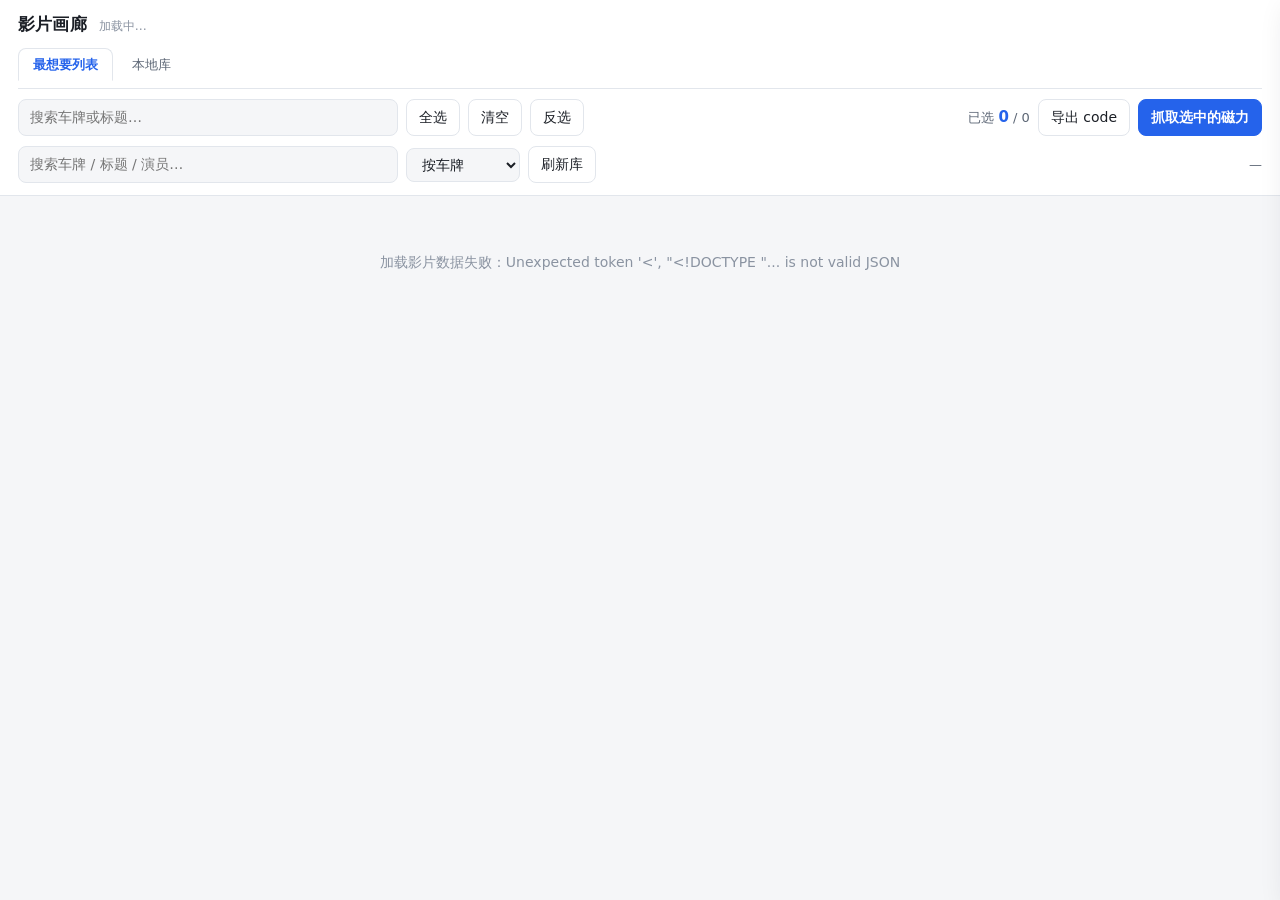
==== scripts/templates/gallery.html @ 24eff395 "feat: improve gallery magnet scraping and mobile UI" ====
<!DOCTYPE html>
<html lang="zh-CN">
<head>
<meta charset="utf-8">
<meta name="viewport" content="width=device-width, initial-scale=1">
<meta name="referrer" content="no-referrer">
<title>影片画廊</title>
<style>
  :root {
    color-scheme: dark;
    --bg: #0e1014;
    --bg-elev: #16191f;
    --card: #1a1e25;
    --card-hover: #1f242c;
    --border: #2a3038;
    --border-strong: #3a424d;
    --text: #e6e9ee;
    --text-dim: #9aa4b2;
    --text-faint: #6b7482;
    --accent: #4f8cff;
    --accent-soft: rgba(79, 140, 255, 0.14);
    --ok: #3ecf8e;
    --warn: #e8b339;
    --err: #ef6a6a;
    --shadow: 0 8px 28px rgba(0, 0, 0, 0.45);
  }
  @media (prefers-color-scheme: light) {
    :root {
      color-scheme: light;
      --bg: #f5f6f8;
      --bg-elev: #ffffff;
      --card: #ffffff;
      --card-hover: #f7f9fc;
      --border: #e2e6ec;
      --border-strong: #cbd2dc;
      --text: #1b1f26;
      --text-dim: #5c6675;
      --text-faint: #8a93a1;
      --accent: #2563eb;
      --accent-soft: rgba(37, 99, 235, 0.10);
      --ok: #12855c;
      --warn: #9a6b06;
      --err: #c23b3b;
      --shadow: 0 8px 28px rgba(15, 23, 42, 0.12);
    }
  }

  * { box-sizing: border-box; }
  html, body { height: 100%; }
  body {
    margin: 0;
    background: var(--bg);
    color: var(--text);
    font: 14px /1.5 "Segoe UI", "Microsoft YaHei", system-ui, -apple-system, sans-serif;
    display: flex;
    flex-direction: column;
  }

  /* ---------- 顶栏 + 导航 ---------- */
  header {
    position: sticky;
    top: 0;
    z-index: 20;
    background: var(--bg-elev);
    border-bottom: 1px solid var(--border);
    padding: 12px 18px;
  }
  .title-row { display: flex; align-items: baseline; gap: 12px; flex-wrap: wrap; }
  h1 { margin: 0; font-size: 17px; font-weight: 650; letter-spacing: .2px; }
  .source { color: var(--text-faint); font-size: 12px; }
  .nav-bar {
    display: flex; gap: 4px;
    margin-top: 10px;
    border-bottom: 1px solid var(--border);
    padding-bottom: 8px;
  }
  .nav-bar a {
    padding: 6px 14px;
    color: var(--text-dim);
    text-decoration: none;
    border-radius: 8px 8px 0 0;
    font-size: 13px;
    font-weight: 500;
    border: 1px solid transparent;
    border-bottom: none;
  }
  .nav-bar a:hover { background: var(--card-hover); color: var(--text); }
  .nav-bar a.active {
    color: var(--accent);
    background: var(--card);
    border-color: var(--border);
    border-bottom: 1px solid var(--card);
    margin-bottom: -1px;
    font-weight: 600;
  }
  .toolbar {
    display: flex; align-items: center; gap: 8px;
    flex-wrap: wrap; margin-top: 10px;
  }
  input[type="search"] {
    flex: 1 1 220px; min-width: 160px; max-width: 380px;
    padding: 7px 11px;
    background: var(--bg);
    border: 1px solid var(--border);
    border-radius: 8px;
    color: var(--text);
    font: inherit;
  }
  input[type="search"]:focus { outline: none; border-color: var(--accent); }
  button {
    padding: 7px 12px;
    background: var(--card);
    border: 1px solid var(--border);
    border-radius: 8px;
    color: var(--text);
    font: inherit;
    cursor: pointer;
    white-space: nowrap;
  }
  button:hover:not(:disabled) { background: var(--card-hover); border-color: var(--border-strong); }
  button:disabled { opacity: .45; cursor: not-allowed; }
  button.primary {
    background: var(--accent); border-color: var(--accent); color: #fff; font-weight: 600;
  }
  button.primary:hover:not(:disabled) { filter: brightness(1.08); background: var(--accent); }
  .spacer { flex: 1; }
  .count { color: var(--text-dim); font-size: 13px; font-variant-numeric: tabular-nums; }
  .count b { color: var(--accent); font-size: 15px; }

  /* ---------- 状态横幅（重复车牌等报警） ---------- */
  .banner {
    margin-top: 10px;
    padding: 8px 12px;
    background: rgba(232, 179, 57, 0.10);
    border: 1px solid rgba(232, 179, 57, 0.35);
    border-radius: 8px;
    color: var(--warn);
    font-size: 12px;
  }
  .banner.error {
    background: rgba(239, 106, 106, 0.10);
    border-color: rgba(239, 106, 106, 0.35);
    color: var(--err);
  }

  /* ---------- 卡片网格 ---------- */
  main {
    flex: 1;
    overflow-y: auto;
    padding: 16px 18px 40px;
    display: grid;
    grid-template-columns: repeat(auto-fill, minmax(330px, 1fr));
    gap: 12px;
    align-content: start;
  }
  .card {
    display: flex; gap: 12px;
    padding: 10px;
    background: var(--card);
    border: 1px solid var(--border);
    border-radius: 12px;
    cursor: pointer;
    user-select: none;
    transition: border-color .12s, background .12s, box-shadow .12s;
    position: relative;
  }
  .card:hover { background: var(--card-hover); border-color: var(--border-strong); }
  .card.selected { border-color: var(--accent); background: var(--accent-soft); }
  .card.hidden { display: none; }
  .card.local-no-video { opacity: 0.7; border-style: dashed; }
  .card input[type="checkbox"] {
    width: 17px; height: 17px; margin: 2px 0 0; flex: none;
    accent-color: var(--accent); cursor: pointer;
  }
  .cover {
    width: 92px; height: 130px; flex: none;
    object-fit: cover;
    border-radius: 8px;
    background: var(--bg);
    border: 1px solid var(--border);
  }
  .cover.broken { visibility: hidden; }
  .body { min-width: 0; display: flex; flex-direction: column; gap: 4px; flex: 1; }
  .code {
    font: 600 14px /1.3 ui-monospace, "Cascadia Mono", Consolas, monospace;
    color: var(--accent);
    letter-spacing: .3px;
  }
  .name {
    font-size: 13px; color: var(--text-dim);
    display: -webkit-box; -webkit-line-clamp: 4; -webkit-box-orient: vertical;
    overflow: hidden;
  }
  .card-links { margin-top: auto; display: flex; gap: 8px; flex-wrap: wrap; }
  .card-links a, .card-links span {
    color: var(--text-faint); font-size: 12px; text-decoration: none;
  }
  .card-links a:hover { color: var(--accent); text-decoration: underline; }
  .empty { grid-column: 1 / -1; padding: 40px; text-align: center; color: var(--text-faint); }

  /* ---------- 本地已有 badge ---------- */
  .local-badge {
    position: absolute;
    top: 6px; right: 6px;
    padding: 3px 7px;
    background: rgba(62, 207, 142, 0.15);
    color: var(--ok);
    border: 1px solid rgba(62, 207, 142, 0.4);
    border-radius: 99px;
    font-size: 11px;
    font-weight: 600;
    cursor: help;
    line-height: 1;
  }
  .local-badge.warn {
    background: rgba(232, 179, 57, 0.15);
    color: var(--warn);
    border-color: rgba(232, 179, 57, 0.4);
  }
  .local-badge::before { content: '✓ '; font-weight: 700; }
  .local-badge.warn::before { content: '⚠ '; }

  /* ---------- Tooltip ---------- */
  #tooltip {
    position: fixed;
    z-index: 100;
    max-width: 360px;
    padding: 10px 12px;
    background: var(--bg-elev);
    border: 1px solid var(--border-strong);
    border-radius: 10px;
    box-shadow: var(--shadow);
    font-size: 12px;
    color: var(--text);
    pointer-events: none;
    opacity: 0;
    transform: translateY(4px);
    transition: opacity .12s, transform .12s;
  }
  #tooltip.show { opacity: 1; transform: none; }
  #tooltip .tip-row { display: flex; gap: 8px; margin: 3px 0; }
  #tooltip .tip-label { color: var(--text-faint); flex: none; min-width: 64px; }
  #tooltip .tip-value { color: var(--text); word-break: break-all; }
  #tooltip .tip-path {
    font: 11px /1.4 ui-monospace, Consolas, monospace;
    color: var(--text-dim);
    background: var(--bg);
    padding: 4px 6px;
    border-radius: 5px;
    margin: 4px 0 6px;
    word-break: break-all;
  }
  #tooltip .tip-tick { color: var(--ok); }
  #tooltip .tip-cross { color: var(--text-faint); }

  /* ---------- /library 卡片差异 ---------- */
  body.page-library .card .name { -webkit-line-clamp: 3; }
  body.page-library .card { cursor: pointer; }
  body.page-library .meta-line {
    font-size: 11px;
    color: var(--text-faint);
    margin-top: 2px;
    display: flex;
    gap: 8px;
    flex-wrap: wrap;
  }
  body.page-library .meta-line .icon { color: var(--text-faint); }
  body.page-library .meta-line .icon.on { color: var(--ok); }
  body.page-library .meta-line .icon.off { color: var(--err); }
  body.page-library .folder {
    font: 11px /1.4 ui-monospace, Consolas, monospace;
    color: var(--text-faint);
    word-break: break-all;
    margin-top: 2px;
    max-height: 30px;
    overflow: hidden;
  }

  /* ---------- 抓取面板（/wanted） ---------- */
  #panel {
    position: fixed; top: 0; right: 0; bottom: 0;
    width: min(460px, 100vw);
    background: var(--bg-elev);
    border-left: 1px solid var(--border);
    box-shadow: var(--shadow);
    transform: translateX(102%);
    transition: transform .22s ease;
    z-index: 30;
    display: flex;
    flex-direction: column;
  }
  #panel.open { transform: none; }
  .panel-head {
    display: flex; align-items: center; gap: 10px;
    padding: 12px 14px; border-bottom: 1px solid var(--border);
  }
  .panel-head h2 { margin: 0; font-size: 15px; font-weight: 620; flex: 1; }
  .icon-btn { padding: 4px 9px; font-size: 16px; line-height: 1; }
  .progress-wrap { padding: 12px 14px; border-bottom: 1px solid var(--border); }
  .progress-text {
    display: flex; justify-content: space-between; gap: 8px;
    font-size: 12px; color: var(--text-dim); margin-bottom: 7px;
    font-variant-numeric: tabular-nums;
  }
  .bar { height: 6px; background: var(--border); border-radius: 99px; overflow: hidden; }
  .bar > i {
    display: block; height: 100%; width: 0;
    background: var(--accent); border-radius: 99px;
    transition: width .3s ease;
  }
  .panel-body { flex: 1; overflow-y: auto; padding: 10px 14px; }
  .result {
    display: flex; align-items: center; gap: 8px;
    padding: 7px 0; border-bottom: 1px solid var(--border);
  }
  .result:last-child { border-bottom: none; }
  .r-code {
    font: 600 12px /1 ui-monospace, Consolas, monospace;
    min-width: 92px; flex: none;
  }
  .chip {
    font-size: 11px; padding: 2px 7px; border-radius: 99px;
    border: 1px solid currentColor; flex: none;
  }
  .chip.pending { color: var(--text-faint); }
  .chip.ok { color: var(--ok); }
  .chip.no_magnet { color: var(--warn); }
  .chip.failed { color: var(--err); }
  .chip.local_skip { color: var(--text-faint); background: rgba(107, 116, 130, 0.15); }
  .r-magnet {
    flex: 1; min-width: 0;
    font: 11px /1.4 ui-monospace, Consolas, monospace;
    color: var(--text-faint);
    overflow: hidden; text-overflow: ellipsis; white-space: nowrap;
  }
  .r-copy { padding: 3px 8px; font-size: 11px; }
  details.logs { margin-top: 12px; }
  details.logs summary {
    cursor: pointer; color: var(--text-dim); font-size: 12px; padding: 4px 0;
  }
  pre.log {
    margin: 6px 0 0; padding: 9px;
    max-height: 190px; overflow: auto;
    background: var(--bg); border: 1px solid var(--border); border-radius: 8px;
    font: 11px /1.55 ui-monospace, Consolas, monospace;
    color: var(--text-dim);
    white-space: pre-wrap; word-break: break-all;
  }
  .panel-foot {
    padding: 10px 14px; border-top: 1px solid var(--border);
    display: flex; gap: 8px; flex-wrap: wrap; align-items: center;
  }
  .outputs { width: 100%; font-size: 11px; color: var(--text-faint); word-break: break-all; }
  .outputs code { color: var(--text-dim); }

  /* ---------- 分页（/library） ---------- */
  .pagination {
    grid-column: 1 / -1;
    display: flex; gap: 4px; justify-content: center;
    padding: 12px 0 0;
    color: var(--text-dim);
    font-size: 13px;
  }
  .pagination button { padding: 5px 10px; }
  .pagination .info { align-self: center; padding: 0 10px; }

  #toast {
    position: fixed; left: 50%; bottom: 26px; transform: translate(-50%, 20px);
    padding: 9px 16px; border-radius: 9px;
    background: var(--card); border: 1px solid var(--border-strong);
    box-shadow: var(--shadow); font-size: 13px;
    opacity: 0; pointer-events: none; transition: opacity .2s, transform .2s;
    z-index: 50;
  }
  #toast.show { opacity: 1; transform: translate(-50%, 0); }

  /* ---------- 手机端 ---------- */
  @media (max-width: 680px) {
    html, body { min-height: 100%; }
    body { overflow-x: hidden; -webkit-tap-highlight-color: transparent; }
    header { padding: calc(10px + env(safe-area-inset-top)) 12px 10px; }
    .title-row { display: block; }
    h1 { font-size: 18px; }
    .source {
      display: block; max-width: 100%; margin-top: 2px;
      overflow: hidden; text-overflow: ellipsis; white-space: nowrap;
    }
    .nav-bar { flex-wrap: wrap; }
    .nav-bar a { padding: 8px 12px; flex: 1; text-align: center; }
    .toolbar {
      display: grid;
      grid-template-columns: repeat(3, minmax(0, 1fr));
      gap: 8px; margin-top: 10px;
    }
    input[type="search"] {
      grid-column: 1 / -1; width: 100%; max-width: none; min-width: 0;
      min-height: 44px; padding: 10px 12px;
      font-size: 16px;
    }
    .toolbar button { width: 100%; min-height: 44px; padding: 8px 5px; touch-action: manipulation; }
    .spacer { display: none; }
    .count {
      grid-column: 1 / -1; text-align: center; padding: 1px 0;
    }
    #btn-export { grid-column: span 1; }
    #btn-scrape { grid-column: span 2; }

    main {
      overflow: visible;
      grid-template-columns: minmax(0, 1fr);
      gap: 10px;
      padding: 12px 10px calc(28px + env(safe-area-inset-bottom));
    }
    .card { min-width: 0; gap: 10px; padding: 10px; border-radius: 10px; }
    .card input[type="checkbox"] { width: 22px; height: 22px; margin-top: 1px; }
    .cover { width: 84px; height: 118px; border-radius: 7px; }
    .body { gap: 5px; }
    .name { -webkit-line-clamp: 5; overflow-wrap: anywhere; }
    .card-links a { display: inline-block; padding: 7px 0; }
    .local-badge { top: 4px; right: 4px; }

    #panel {
      width: 100%; max-width: none; border-left: 0;
      transform: translateY(102%);
    }
    #panel.open { transform: none; }
    .panel-head { min-height: 56px; padding: calc(8px + env(safe-area-inset-top)) 12px 8px; }
    .icon-btn { min-width: 44px; min-height: 44px; padding: 8px 12px; }
    .progress-wrap { padding: 12px; }
    .panel-body { padding: 8px 12px; overscroll-behavior: contain; }
    .result {
      display: grid;
      grid-template-columns: minmax(0, 1fr) auto auto;
      gap: 6px; align-items: center;
      padding: 9px 0;
    }
    .r-code {
      min-width: 0; overflow: hidden; text-overflow: ellipsis; white-space: nowrap;
    }
    .r-magnet {
      grid-column: 1 / -1; width: 100%; white-space: normal;
      overflow-wrap: anywhere; word-break: break-word;
      overflow: visible; text-overflow: clip;
    }
    .r-copy { min-height: 36px; padding: 7px 10px; touch-action: manipulation; }
    details.logs { margin-top: 8px; }
    details.logs summary { min-height: 44px; display: flex; align-items: center; }
    pre.log { max-height: 240px; }
    .panel-foot {
      display: grid;
      grid-template-columns: repeat(2, minmax(0, 1fr));
      gap: 8px;
      padding: 10px 12px calc(10px + env(safe-area-inset-bottom));
    }
    .panel-foot button { width: 100%; min-height: 44px; padding: 8px 6px; touch-action: manipulation; }
    .outputs { grid-column: 1 / -1; max-height: 60px; overflow: auto; }
    #toast {
      bottom: calc(16px + env(safe-area-inset-bottom));
      max-width: calc(100vw - 24px); text-align: center;
    }
    #tooltip { max-width: calc(100vw - 24px); }
  }

  @media (max-width: 380px) {
    main { padding-left: 8px; padding-right: 8px; }
    .card { gap: 8px; padding: 8px; }
    .cover { width: 76px; height: 107px; }
  }
</style>
</head>
<body class="page-wanted">

<header>
  <div class="title-row">
    <h1>影片画廊</h1>
    <span class="source" id="source">加载中…</span>
  </div>
  <nav class="nav-bar">
    <a href="/wanted" id="nav-wanted">最想要列表</a>
    <a href="/library" id="nav-library">本地库</a>
  </nav>

  <!-- /wanted 工具栏 -->
  <div class="toolbar" id="toolbar-wanted">
    <input type="search" id="search" placeholder="搜索车牌或标题…" autocomplete="off">
    <button id="btn-all">全选</button>
    <button id="btn-none">清空</button>
    <button id="btn-invert">反选</button>
    <span class="spacer"></span>
    <span class="count">已选 <b id="sel-count">0</b> / <span id="total">0</span></span>
    <button id="btn-export">导出 code</button>
    <button id="btn-scrape" class="primary">抓取选中的磁力</button>
  </div>

  <!-- /library 工具栏 -->
  <div class="toolbar" id="toolbar-library" hidden>
    <input type="search" id="lib-search" placeholder="搜索车牌 / 标题 / 演员…" autocomplete="off">
    <select id="lib-sort" style="padding:7px 11px;background:var(--bg);border:1px solid var(--border);border-radius:8px;color:var(--text);font:inherit;">
      <option value="carid">按车牌</option>
      <option value="mtime">按修改时间</option>
    </select>
    <button id="btn-lib-rescan">刷新库</button>
    <span class="spacer"></span>
    <span class="count" id="lib-status">—</span>
  </div>

  <div id="banner" hidden></div>
</header>

<main id="grid"></main>

<aside id="panel">
  <div class="panel-head">
    <h2>磁力抓取</h2>
    <button class="icon-btn" id="btn-close" title="收起">×</button>
  </div>
  <div class="progress-wrap">
    <div class="progress-text">
      <span id="prog-label">准备中…</span>
      <span id="prog-count">0 / 0</span>
    </div>
    <div class="bar"><i id="prog-bar"></i></div>
  </div>
  <div class="panel-body">
    <div id="results"></div>
    <details class="logs">
      <summary>抓取日志</summary>
      <pre class="log" id="log"></pre>
    </details>
  </div>
  <div class="panel-foot">
    <button id="btn-copy-all">复制全部磁力</button>
    <button id="btn-retry" disabled>重试失败项</button>
    <div class="outputs" id="outputs"></div>
  </div>
</aside>

<div id="tooltip" hidden></div>
<div id="toast"></div>

<script>
(() => {
  'use strict';

  const PAGE = location.pathname === '/library' ? 'library' : 'wanted';
  document.body.classList.toggle('page-library', PAGE === 'library');
  document.body.classList.toggle('page-wanted', PAGE === 'wanted');
  document.getElementById(PAGE === 'library' ? 'nav-library' : 'nav-wanted')
    ?.classList.add('active');

  const $ = (id) => document.getElementById(id);
  const esc = (s) => String(s ?? '').replace(/[&<>"']/g, (c) =>
    ({ '&': '&amp;', '<': '&lt;', '>': '&gt;', '"': '&quot;', "'": '&#39;' }[c]));
  const fmtBytes = (b) => {
    if (!b) return '0 B';
    const u = ['B', 'KB', 'MB', 'GB', 'TB']; let i = 0; let n = b;
    while (n >= 1024 && i < u.length - 1) { n /= 1024; i++; }
    return `${n.toFixed(n >= 100 || i === 0 ? 0 : 1)} ${u[i]}`;
  };

  /* ---------- 通用：提示 ---------- */
  let toastTimer = null;
  function toast(msg) {
    const el = $('toast');
    el.textContent = msg;
    el.classList.add('show');
    clearTimeout(toastTimer);
    toastTimer = setTimeout(() => el.classList.remove('show'), 2200);
  }

  /* ---------- 通用：本地库元数据缓存（tooltip 用）---------- */
  const LIB_CACHE = new Map();
  async function fetchLibraryEntry(carid) {
    if (LIB_CACHE.has(carid)) return LIB_CACHE.get(carid);
    try {
      const res = await fetch(`/api/library/${encodeURIComponent(carid)}`);
      if (!res.ok) return null;
      const data = await res.json();
      LIB_CACHE.set(carid, data);
      return data;
    } catch { return null; }
  }

  /* ---------- Tooltip ---------- */
  const tooltipEl = $('tooltip');
  let tooltipTimer = null;
  function showTooltip(target, html) {
    clearTimeout(tooltipTimer);
    tooltipEl.innerHTML = html;
    tooltipEl.hidden = false;
    const r = target.getBoundingClientRect();
    const tipR = tooltipEl.getBoundingClientRect();
    let left = r.right + 8;
    let top = r.top;
    if (left + tipR.width > window.innerWidth - 8) left = window.innerWidth - tipR.width - 8;
    if (left < 8) left = 8;
    if (top + tipR.height > window.innerHeight - 8) top = window.innerHeight - tipR.height - 8;
    if (top < 8) top = 8;
    tooltipEl.style.left = left + 'px';
    tooltipEl.style.top = top + 'px';
    requestAnimationFrame(() => tooltipEl.classList.add('show'));
  }
  function hideTooltip() {
    tooltipEl.classList.remove('show');
    tooltipTimer = setTimeout(() => { tooltipEl.hidden = true; }, 150);
  }

  function tick(on) { return `<span class="${on ? 'tip-tick' : 'tip-cross'}">${on ? '✓' : '✗'}</span>`; }
  function renderLocalTooltip(entry) {
    const actors = (entry.actors || []).slice(0, 3).join(', ') +
      (entry.actors && entry.actors.length > 3 ? ` …+${entry.actors.length - 3}` : '');
    return `
      <div class="tip-row"><span class="tip-label">车牌</span><span class="tip-value">${esc(entry.carid)}</span></div>
      <div class="tip-path">${esc(entry.folder)}</div>
      <div class="tip-row"><span class="tip-label">视频</span><span class="tip-value">${entry.video_count} 个 · ${fmtBytes(entry.total_size_bytes)}</span></div>
      <div class="tip-row"><span class="tip-label">NFO</span><span class="tip-value">${tick(entry.has_nfo)}  poster ${tick(entry.has_poster)}  fanart ${tick(entry.has_fanart)}</span></div>
      <div class="tip-row"><span class="tip-label">演员</span><span class="tip-value">${esc(actors) || '—'}</span></div>
      <div class="tip-row"><span class="tip-label">修改</span><span class="tip-value">${esc((entry.modified || '').replace('T', ' ').slice(0, 16))}</span></div>
    `;
  }

  /* ============================================================== */
  /* ====================== /wanted 页面 ========================= */
  /* ============================================================== */

  async function initWanted() {
    $('toolbar-wanted').hidden = false;
    const STORE_KEY = 'jav-gallery-selection';
    const STATUS_TEXT = {
      pending: '等待中', ok: '成功', no_magnet: '无磁力', failed: '失败',
      local_skip: '本地已有',
    };

    let movies = [];
    let selected = new Set();
    let pollTimer = null;
    let jobId = null;
    let lastItems = [];

    function loadSelection() {
      try {
        const saved = JSON.parse(localStorage.getItem(STORE_KEY) || '[]');
        if (Array.isArray(saved)) selected = new Set(saved);
      } catch { /* 忽略 */ }
    }
    function saveSelection() {
      try { localStorage.setItem(STORE_KEY, JSON.stringify([...selected])); } catch { /* 忽略 */ }
    }
    function setSelected(code, on) {
      on ? selected.add(code) : selected.delete(code);
      const card = document.querySelector(`.card[data-code="${CSS.escape(code)}"]`);
      if (card) {
        card.classList.toggle('selected', on);
        card.querySelector('input').checked = on;
      }
    }
    function refreshCount() {
      $('sel-count').textContent = selected.size;
      $('btn-scrape').disabled = selected.size === 0;
      saveSelection();
    }

    function displayTitle(m) {
      const t = m.title || '';
      const stripped = t.replace(new RegExp('^' + m.code.replace(/[-[\]{}()*+?.,\\^$|#\s]/g, '\\$&') + '\\s*', 'i'), '');
      return stripped || t || '(无标题)';
    }

    function localBadgeHtml(m) {
      if (!m.local_exists) return '';
      const cls = 'local-badge';
      return `<div class="${cls}" data-code="${esc(m.code)}" title="本地库已收录">本地已有</div>`;
    }

    function render() {
      const grid = $('grid');
      if (!movies.length) {
        grid.innerHTML = '<div class="empty">没有影片数据，请先运行 <code>uv run javlibrary_scrapling.py</code></div>';
        return;
      }
      grid.innerHTML = movies.map((m) => `
        <div class="card${selected.has(m.code) ? ' selected' : ''}${m.local_exists ? ' local-exists' : ''}"
             data-code="${esc(m.code)}"
             data-search="${esc((m.code + ' ' + (m.title || '')).toLowerCase())}">
          <input type="checkbox" ${selected.has(m.code) ? 'checked' : ''} tabindex="-1">
          ${m.cover ? `<img class="cover" src="${esc(m.cover)}" alt="" loading="lazy" referrerpolicy="no-referrer" onerror="this.classList.add('broken')">`
                    : '<div class="cover"></div>'}
          ${localBadgeHtml(m)}
          <div class="body">
            <div class="code">${esc(m.code)}</div>
            <div class="name">${esc(displayTitle(m))}</div>
            <div class="card-links"><a href="${esc(m.javbus_url)}" target="_blank" rel="noreferrer">JavBus 页面 ↗</a></div>
          </div>
        </div>`).join('');
      $('total').textContent = movies.length;
      refreshCount();
    }

    function applyFilter(term) {
      const q = term.trim().toLowerCase();
      document.querySelectorAll('.card').forEach((card) => {
        card.classList.toggle('hidden', q !== '' && !card.dataset.search.includes(q));
      });
    }

    function visibleCards() {
      return [...document.querySelectorAll('.card:not(.hidden)')];
    }

    /* ---------- 抓取面板 ---------- */
    const openPanel = () => $('panel').classList.add('open');
    const closePanel = () => $('panel').classList.remove('open');

    function renderJob(job) {
      lastItems = job.items || [];
      const total = job.total || lastItems.length;
      const pct = total ? Math.round((job.finished / total) * 100) : 0;
      $('prog-bar').style.width = pct + '%';
      $('prog-count').textContent = `${job.finished} / ${total}`;

      const skippedCount = (job.outputs && job.outputs.skipped_count) || 0;
      const skippedNote = skippedCount > 0 ? `（已跳过本地 ${skippedCount}）` : '';

      if (job.status === 'running') {
        $('prog-label').textContent = job.current ? `正在抓取 ${job.current}…` : '抓取中…';
      } else if (job.status === 'error') {
        $('prog-label').textContent = `任务出错：${job.error || '未知错误'}`;
      } else {
        $('prog-label').textContent = `完成：成功 ${job.succeeded} / ${total}${skippedNote}`;
      }

      $('results').innerHTML = lastItems.map((it) => `
        <div class="result">
          <span class="r-code">${esc(it.code)}</span>
          <span class="chip ${esc(it.status)}">${esc(STATUS_TEXT[it.status] || it.status)}</span>
          <span class="r-magnet" title="${esc(it.magnet || '')}">${esc(it.magnet || it.title || '')}</span>
          ${it.magnet ? `<button class="r-copy" data-magnet="${esc(it.magnet)}">复制</button>` : ''}
        </div>`).join('');

      const log = $('log');
      const atBottom = log.scrollTop + log.clientHeight >= log.scrollHeight - 24;
      log.textContent = (job.logs || []).join('\n');
      if (atBottom) log.scrollTop = log.scrollHeight;

      const failed = lastItems.filter((it) =>
        it.status === 'failed' || it.status === 'no_magnet' || it.status === 'local_skip');
      $('btn-retry').disabled = job.status === 'running' || failed.length === 0;
      $('btn-retry').textContent = failed.length ? `重试失败项 (${failed.length})` : '重试失败项';

      if (job.outputs && job.outputs.json) {
        $('outputs').innerHTML = `已写入：<code>${esc(job.outputs.json)}</code><br>磁力列表：<code>${esc(job.outputs.links)}</code>`;
      }

      const running = job.status === 'running';
      $('btn-scrape').disabled = running || selected.size === 0;
      $('btn-scrape').textContent = running ? '抓取中…' : '抓取选中的磁力';
      return running;
    }

    async function poll() {
      if (!jobId) return;
      try {
        const res = await fetch(`/api/job/${jobId}`);
        if (!res.ok) throw new Error(await res.text());
        const job = await res.json();
        if (!renderJob(job)) {
          clearInterval(pollTimer); pollTimer = null;
          toast(job.status === 'error' ? '抓取任务出错' : `抓取完成，成功 ${job.succeeded} / ${job.total}`);
        }
      } catch (e) {
        clearInterval(pollTimer); pollTimer = null;
        toast('获取任务状态失败：' + e.message);
      }
    }
    function watchJob(id) {
      jobId = id; openPanel();
      clearInterval(pollTimer); poll(); pollTimer = setInterval(poll, 1000);
    }

    async function startScrape(codes) {
      if (!codes.length) return toast('请先勾选影片');
      $('btn-scrape').disabled = true;
      try {
        const res = await fetch('/api/scrape', {
          method: 'POST',
          headers: { 'Content-Type': 'application/json' },
          body: JSON.stringify({ codes }),
        });
        const data = await res.json();
        if (!res.ok) throw new Error(data.error || res.statusText);
        $('results').innerHTML = ''; $('log').textContent = ''; $('outputs').innerHTML = '';
        const skipMsg = (data.skipped && data.skipped.length) ? `，跳过本地 ${data.skipped.length}` : '';
        toast(`已提交 ${data.total} 个车牌${skipMsg}`);
        watchJob(data.job_id);
      } catch (e) {
        $('btn-scrape').disabled = selected.size === 0;
        toast('提交失败：' + e.message);
      }
    }

    async function copyText(text, okMsg) {
      try { await navigator.clipboard.writeText(text); toast(okMsg); }
      catch {
        const ta = document.createElement('textarea');
        ta.value = text; ta.style.position = 'fixed'; ta.style.opacity = '0';
        document.body.appendChild(ta); ta.select();
        const ok = document.execCommand('copy'); ta.remove();
        toast(ok ? okMsg : '复制失败，请手动选择文本');
      }
    }
    function download(filename, text) {
      const url = URL.createObjectURL(new Blob([text], { type: 'text/plain;charset=utf-8' }));
      const a = document.createElement('a'); a.href = url; a.download = filename;
      a.click(); URL.revokeObjectURL(url);
    }

    /* ---------- 事件 ---------- */
    $('grid').addEventListener('click', (e) => {
      if (e.target.closest('a')) return;
      if (e.target.closest('.local-badge')) return;  // badge 自己处理
      const card = e.target.closest('.card');
      if (!card) return;
      const code = card.dataset.code;
      const willSelect = e.target.matches('input[type="checkbox"]')
        ? e.target.checked : !selected.has(code);
      setSelected(code, willSelect); refreshCount();
    });

    /* ---------- badge hover → tooltip ---------- */
    $('grid').addEventListener('mouseover', async (e) => {
      const badge = e.target.closest('.local-badge');
      if (!badge) return;
      const code = badge.dataset.code;
      const entry = await fetchLibraryEntry(code);
      if (entry) showTooltip(badge, renderLocalTooltip(entry));
    });
    $('grid').addEventListener('mouseout', (e) => {
      if (e.target.closest('.local-badge')) hideTooltip();
    });

    $('search').addEventListener('input', (e) => applyFilter(e.target.value));
    $('btn-all').addEventListener('click', () => { visibleCards().forEach((c) => setSelected(c.dataset.code, true)); refreshCount(); });
    $('btn-none').addEventListener('click', () => {
      selected.clear();
      document.querySelectorAll('.card').forEach((c) => { c.classList.remove('selected'); c.querySelector('input').checked = false; });
      refreshCount();
    });
    $('btn-invert').addEventListener('click', () => { visibleCards().forEach((c) => setSelected(c.dataset.code, !selected.has(c.dataset.code))); refreshCount(); });
    $('btn-export').addEventListener('click', () => {
      if (!selected.size) return toast('请先勾选影片');
      const codes = movies.filter((m) => selected.has(m.code)).map((m) => m.code);
      download('selected_codes.txt', codes.join('\n') + '\n');
      toast(`已导出 ${codes.length} 个车牌`);
    });
    $('btn-scrape').addEventListener('click', () => {
      startScrape(movies.filter((m) => selected.has(m.code)).map((m) => m.code));
    });
    $('btn-retry').addEventListener('click', () => {
      const codes = lastItems
        .filter((it) => it.status !== 'ok' && it.status !== 'local_skip')
        .map((it) => it.code);
      startScrape(codes);
    });
    $('btn-copy-all').addEventListener('click', () => {
      const links = lastItems.filter((it) => it.magnet).map((it) => it.magnet);
      if (!links.length) return toast('暂无磁力链接');
      copyText(links.join('\n'), `已复制 ${links.length} 条磁力链接`);
    });
    $('results').addEventListener('click', (e) => {
      const btn = e.target.closest('.r-copy');
      if (btn) copyText(btn.dataset.magnet, '已复制磁力链接');
    });
    $('btn-close').addEventListener('click', closePanel);
    document.addEventListener('keydown', (e) => { if (e.key === 'Escape') closePanel(); });

    /* ---------- 启动 ---------- */
    loadSelection();
    try {
      const res = await fetch('/api/movies');
      const data = await res.json();
      if (!res.ok) throw new Error(data.error || res.statusText);
      movies = data.movies || [];
      const codes = new Set(movies.map((m) => m.code));
      selected = new Set([...selected].filter((c) => codes.has(c)));
      $('source').textContent =
        `${data.source} · 共 ${movies.length} 部 · 结果输出到 ${data.output_dir}` +
        (data.library_configured ? ' · 本地库已启用' : '');
      render();
      if (data.active_job) watchJob(data.active_job);
    } catch (e) {
      $('grid').innerHTML = `<div class="empty">加载影片数据失败：${esc(e.message)}</div>`;
    }
  }

  /* ============================================================== */
  /* ====================== /library 页面 ========================= */
  /* ============================================================== */

  async function initLibrary() {
    $('toolbar-library').hidden = false;

    const params = new URLSearchParams(location.search);
    let page = Math.max(1, parseInt(params.get('page') || '1', 10) || 1);
    let q = params.get('q') || '';
    let sort = params.get('sort') || 'carid';

    let movies = [];
    let total = 0;
    let pages = 1;

    $('lib-search').value = q;
    $('lib-sort').value = sort;

    function updateUrl() {
      const p = new URLSearchParams();
      if (q) p.set('q', q);
      if (page > 1) p.set('page', page);
      if (sort !== 'carid') p.set('sort', sort);
      const qs = p.toString();
      history.replaceState(null, '', qs ? `?${qs}` : location.pathname);
    }

    function localCoverUrl(folder) {
      return `/api/local-cover?folder=${encodeURIComponent(folder)}`;
    }

    function renderCard(m) {
      const noVideoCls = m.has_video ? '' : ' local-no-video';
      const badge = m.has_video
        ? ''
        : '<div class="local-badge warn" data-code="' + esc(m.carid) + '" title="此目录下未找到视频文件">无视频</div>';
      const actors = (m.actors || []).slice(0, 2).join(' · ') || '—';
      const tick = (on, label) =>
        `<span class="icon ${on ? 'on' : 'off'}" title="${label}">${on ? '✓' : '✗'} ${label}</span>`;
      return `
        <div class="card${noVideoCls}" data-code="${esc(m.carid)}" data-folder="${esc(m.folder)}" tabindex="0">
          <img class="cover" src="${esc(localCoverUrl(m.folder))}" alt="" loading="lazy"
               referrerpolicy="no-referrer" onerror="this.classList.add('broken')">
          ${badge}
          <div class="body">
            <div class="code">${esc(m.carid)}</div>
            <div class="name">${esc(m.title || '(无标题)')}</div>
            <div class="meta-line">
              ${tick(m.has_nfo, 'NFO')}
              ${tick(m.has_poster, '海报')}
              ${tick(m.has_fanart, 'Fanart')}
              <span class="icon">🎬 ${m.video_count} · ${fmtBytes(m.total_size_bytes)}</span>
            </div>
            <div class="folder" title="${esc(m.folder)}">${esc(m.folder)}</div>
            <div class="meta-line"><span class="icon">👤 ${esc(actors)}</span></div>
          </div>
        </div>`;
    }

    function render() {
      const grid = $('grid');
      if (!movies.length) {
        grid.innerHTML = '<div class="empty">没有匹配的影片' + (q ? `（搜索：${esc(q)}）` : '') + '</div>';
        return;
      }
      let html = movies.map(renderCard).join('');
      // 分页
      html += `
        <div class="pagination">
          <button id="pg-prev" ${page <= 1 ? 'disabled' : ''}>上一页</button>
          <span class="info">第 ${page} / ${pages} 页 · 共 ${total} 部</span>
          <button id="pg-next" ${page >= pages ? 'disabled' : ''}>下一页</button>
        </div>`;
      grid.innerHTML = html;
      $('pg-prev')?.addEventListener('click', () => { if (page > 1) { page--; load(); } });
      $('pg-next')?.addEventListener('click', () => { if (page < pages) { page++; load(); } });
    }

    async function loadStatus() {
      try {
        const res = await fetch('/api/library/status');
        const data = await res.json();
        if (!data.configured) {
          $('banner').hidden = false;
          $('banner').className = 'banner error';
          $('banner').textContent = '未配置本地库根目录（LIBRARY_ROOT）';
          $('lib-status').textContent = '未配置';
          return;
        }
        let text = `共 ${data.movies_count} 部 · 根 ${data.root}`;
        if (data.scanned_at) text += ` · 上次扫描 ${data.scanned_at.replace('T', ' ').slice(0, 16)}`;
        if (data.is_running) {
          text = `正在扫描 ${data.scanned}/${data.total_estimate}（${data.current_folder.split(/[\\\\/]/).pop()}）…`;
          $('btn-lib-rescan').disabled = true;
        } else {
          $('btn-lib-rescan').disabled = false;
          if (data.error) {
            $('banner').hidden = false;
            $('banner').className = 'banner error';
            $('banner').textContent = `扫描失败：${data.error}`;
          }
        }
        $('lib-status').textContent = text;
      } catch (e) {
        $('lib-status').textContent = '状态获取失败';
      }
    }

    async function loadWarnings() {
      try {
        const res = await fetch('/api/library/warnings');
        const data = await res.json();
        const dup = data.duplicate_carids || [];
        const noNfo = data.folders_without_nfo || [];
        const parts = [];
        if (dup.length) parts.push(`重复车牌 ${dup.length} 部`);
        if (noNfo.length) parts.push(`无 NFO ${noNfo.length} 部`);
        if (parts.length) {
          $('banner').hidden = false;
          $('banner').className = 'banner';
          $('banner').textContent = '扫描提示：' + parts.join('，') + '。详见 output/library_index.json';
        }
      } catch { /* 忽略 */ }
    }

    async function load() {
      updateUrl();
      const qs = new URLSearchParams({ q, page, size: 100, sort });
      try {
        const res = await fetch(`/api/library?${qs}`);
        const data = await res.json();
        if (res.status === 503) {
          $('banner').hidden = false;
          $('banner').className = 'banner error';
          $('banner').textContent = data.error || '本地库未配置';
          $('grid').innerHTML = '';
          return;
        }
        if (!res.ok) throw new Error(data.error || res.statusText);
        movies = data.movies || [];
        total = data.total;
        pages = Math.max(1, Math.ceil(total / data.size));
        render();
        loadStatus();
      } catch (e) {
        $('grid').innerHTML = `<div class="empty">加载失败：${esc(e.message)}</div>`;
      }
    }

    /* ---------- 事件 ---------- */
    let searchTimer = null;
    $('lib-search').addEventListener('input', (e) => {
      clearTimeout(searchTimer);
      searchTimer = setTimeout(() => { q = e.target.value; page = 1; load(); }, 250);
    });
    $('lib-sort').addEventListener('change', (e) => { sort = e.target.value; page = 1; load(); });

    $('btn-lib-rescan').addEventListener('click', async () => {
      $('btn-lib-rescan').disabled = true;
      try {
        const res = await fetch('/api/library/rescan', { method: 'POST' });
        if (res.status === 409) return toast('扫描已在进行中');
        if (!res.ok) throw new Error((await res.json()).error || res.statusText);
        toast('已开始扫描…');
        loadStatus();
        const tick = setInterval(async () => {
          await loadStatus();
          if (!$('btn-lib-rescan').disabled) { clearInterval(tick); load(); }
        }, 1500);
      } catch (e) {
        toast('触发扫描失败：' + e.message);
        $('btn-lib-rescan').disabled = false;
      }
    });

    /* ---------- 点击卡片 → 打开文件夹 ---------- */
    $('grid').addEventListener('click', async (e) => {
      const card = e.target.closest('.card');
      if (!card) return;
      const folder = card.dataset.folder;
      try {
        const res = await fetch('/api/open-folder', {
          method: 'POST',
          headers: { 'Content-Type': 'application/json' },
          body: JSON.stringify({ folder }),
        });
        const data = await res.json();
        if (!res.ok) throw new Error(data.error || res.statusText);
        toast(`已打开：${folder.split(/[\\\\/]/).pop()}`);
      } catch (e) {
        toast('打开失败：' + e.message);
      }
    });
    $('grid').addEventListener('keydown', (e) => {
      if (e.key !== 'Enter' && e.key !== ' ') return;
      const card = e.target.closest('.card');
      if (!card) return;
      e.preventDefault();
      card.click();
    });

    /* ---------- 启动 ---------- */
    $('source').textContent = '本地影片库';
    await loadWarnings();
    await load();
    // 持续轮询状态（每 3 秒）
    setInterval(loadStatus, 3000);
  }

  /* ============================================================== */

  if (PAGE === 'wanted') initWanted();
  else initLibrary();
})();
</script>
</body>
</html>
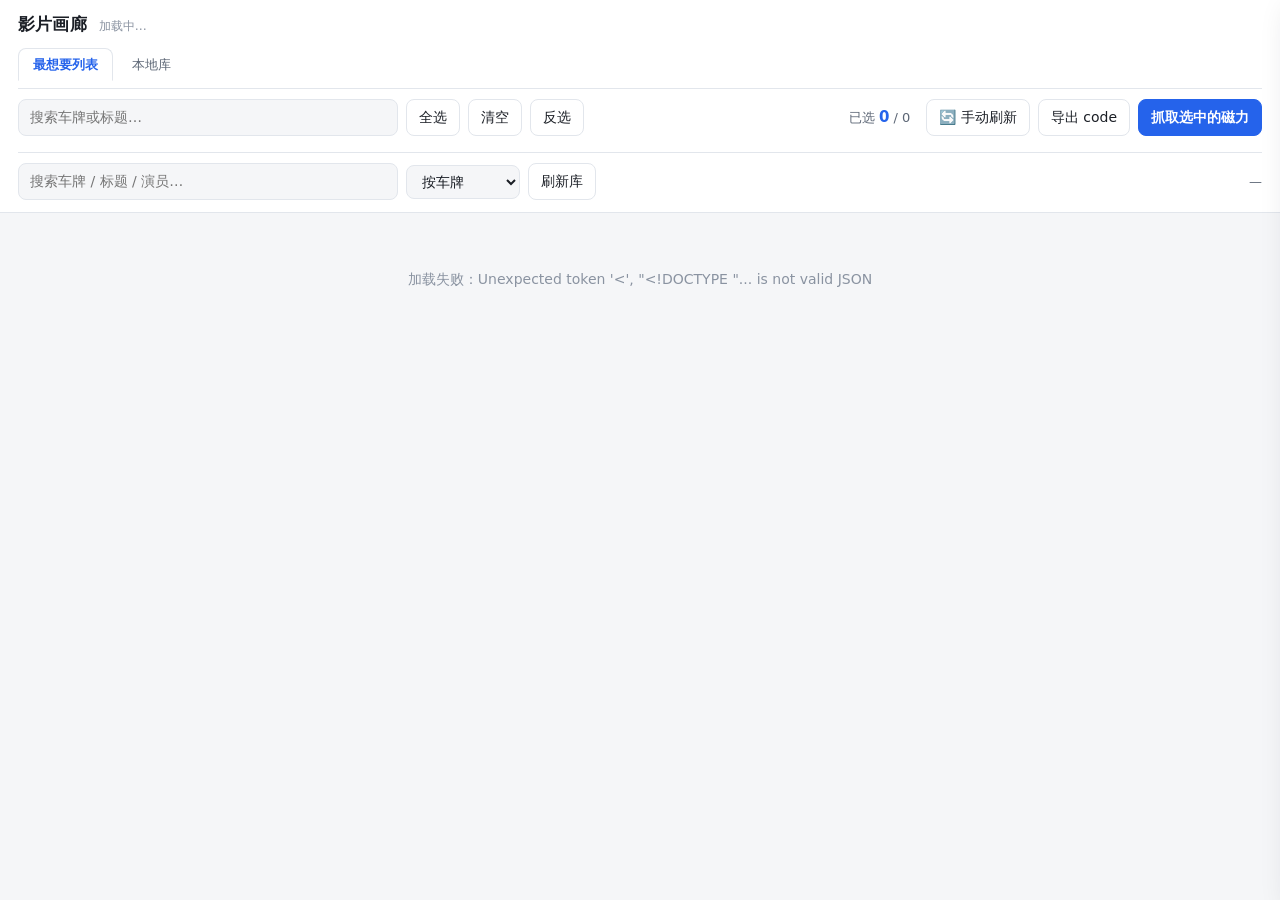
==== commit 45e0d9a7: "feat: 画廊优化 - javbus_scrapling.py   - 修复磁力链接选择器   - 增加磁力解析日志   - 支持解析页面中没有 link-magnet class 的磁力链接 - " ====
--- a/scripts/templates/gallery.html
+++ b/scripts/templates/gallery.html
@@ -126,6 +126,35 @@
   .spacer { flex: 1; }
   .count { color: var(--text-dim); font-size: 13px; font-variant-numeric: tabular-nums; }
   .count b { color: var(--accent); font-size: 15px; }
+  .last-refresh { color: var(--text-faint); font-size: 12px; font-variant-numeric: tabular-nums; }
+  .last-refresh.has-fresh { color: var(--ok); }
+  .last-refresh.is-stale { color: var(--warn); }
+
+  /* 月份导航条 */
+  .months-bar {
+    display: flex; flex-wrap: wrap; gap: 6px;
+    padding: 8px 18px; background: var(--bg-elev);
+    border-bottom: 1px solid var(--border);
+    align-items: center;
+  }
+  .months-bar .label { color: var(--text-faint); font-size: 12px; margin-right: 4px; }
+  .months-bar .chip {
+    padding: 4px 10px; border-radius: 999px;
+    background: var(--card); border: 1px solid var(--border);
+    color: var(--text-dim); font-size: 12.5px; cursor: pointer;
+    transition: background .15s, border-color .15s, color .15s;
+    font-variant-numeric: tabular-nums;
+  }
+  .months-bar .chip:hover { background: var(--card-hover); color: var(--text); }
+  .months-bar .chip.active {
+    background: var(--accent-soft); border-color: var(--accent);
+    color: var(--accent); font-weight: 600;
+  }
+  .months-bar .chip.unknown { font-style: italic; }
+  .months-bar .chip .count {
+    color: var(--text-faint); margin-left: 6px; font-size: 11.5px;
+  }
+  .months-bar .chip.active .count { color: var(--accent); opacity: .7; }
 
   /* ---------- 状态横幅（重复车牌等报警） ---------- */
   .banner {
@@ -364,6 +393,69 @@
   .pagination button { padding: 5px 10px; }
   .pagination .info { align-self: center; padding: 0 10px; }
 
+  /* ---------- 单部刷新按钮（/library 卡片左上角） ---------- */
+  .rescan-btn {
+    position: absolute;
+    top: 6px; left: 6px;
+    width: 30px; height: 30px;
+    padding: 0;
+    background: rgba(0, 0, 0, 0.55);
+    border: 1px solid var(--border);
+    border-radius: 50%;
+    color: #fff;
+    cursor: pointer;
+    display: flex;
+    align-items: center;
+    justify-content: center;
+    font-size: 15px;
+    line-height: 1;
+    z-index: 2;
+    transition: background .15s, transform .12s;
+  }
+  .rescan-btn:hover:not(:disabled) { background: var(--accent); border-color: var(--accent); transform: scale(1.05); }
+  .rescan-btn:disabled { cursor: not-allowed; opacity: .9; }
+  .rescan-btn.running { background: var(--warn); border-color: var(--warn); animation: pulse 1.4s ease-in-out infinite; }
+  .rescan-btn.queued { background: var(--text-dim); border-color: var(--text-dim); }
+  .rescan-btn.done { background: var(--ok); border-color: var(--ok); }
+  @keyframes pulse {
+    0%, 100% { opacity: .9; }
+    50% { opacity: .55; }
+  }
+
+  /* ---------- 灯箱（双页面通用） ---------- */
+  #lightbox {
+    position: fixed;
+    inset: 0;
+    background: rgba(0, 0, 0, 0.88);
+    z-index: 200;
+    display: none;
+    align-items: center;
+    justify-content: center;
+    cursor: zoom-out;
+    padding: 24px;
+  }
+  #lightbox.show { display: flex; }
+  #lightbox img {
+    max-width: 92vw;
+    max-height: 92vh;
+    object-fit: contain;
+    box-shadow: 0 12px 48px rgba(0, 0, 0, 0.7);
+    border-radius: 8px;
+    background: var(--bg);
+  }
+  #lightbox .lb-caption {
+    position: absolute;
+    bottom: 16px;
+    left: 50%;
+    transform: translateX(-50%);
+    color: rgba(255, 255, 255, 0.85);
+    font: 13px/1.4 ui-monospace, Consolas, monospace;
+    background: rgba(0, 0, 0, 0.5);
+    padding: 5px 12px;
+    border-radius: 99px;
+    pointer-events: none;
+  }
+
   #toast {
     position: fixed; left: 50%; bottom: 26px; transform: translate(-50%, 20px);
     padding: 9px 16px; border-radius: 9px;
@@ -480,7 +572,7 @@
     <a href="/library" id="nav-library">本地库</a>
   </nav>
 
-  <!-- /wanted 工具栏 -->
+  <!-- /wanted 工具栏：月份导航 + 搜索 + 抓取 + 刷新 -->
   <div class="toolbar" id="toolbar-wanted">
     <input type="search" id="search" placeholder="搜索车牌或标题…" autocomplete="off">
     <button id="btn-all">全选</button>
@@ -488,9 +580,14 @@
     <button id="btn-invert">反选</button>
     <span class="spacer"></span>
     <span class="count">已选 <b id="sel-count">0</b> / <span id="total">0</span></span>
+    <span id="last-refresh" class="last-refresh"></span>
+    <button id="btn-refresh" title="抓取 Most Wanted → 合并 → 逐条抓 JavBus 详情">🔄 手动刷新</button>
     <button id="btn-export">导出 code</button>
     <button id="btn-scrape" class="primary">抓取选中的磁力</button>
   </div>
+
+  <!-- /wanted 月份导航条（动态填充） -->
+  <div class="months-bar" id="months-bar" hidden></div>
 
   <!-- /library 工具栏 -->
   <div class="toolbar" id="toolbar-library" hidden>
@@ -536,6 +633,7 @@
 </aside>
 
 <div id="tooltip" hidden></div>
+<div id="lightbox" hidden role="dialog" aria-label="查看大图"><img id="lightbox-img" alt=""><div class="lb-caption" id="lightbox-cap"></div></div>
 <div id="toast"></div>
 
 <script>
@@ -605,6 +703,30 @@
     tooltipTimer = setTimeout(() => { tooltipEl.hidden = true; }, 150);
   }
 
+  /* ---------- 灯箱（双页面通用） ---------- */
+  const lightboxEl = $('lightbox');
+  const lightboxImg = $('lightbox-img');
+  const lightboxCap = $('lightbox-cap');
+  function showLightbox(src, caption) {
+    if (!src) return;
+    lightboxImg.src = src;
+    lightboxCap.textContent = caption || '';
+    lightboxEl.hidden = false;
+    requestAnimationFrame(() => lightboxEl.classList.add('show'));
+  }
+  function hideLightbox() {
+    lightboxEl.classList.remove('show');
+    setTimeout(() => {
+      lightboxEl.hidden = true;
+      lightboxImg.src = '';
+      lightboxCap.textContent = '';
+    }, 180);
+  }
+  lightboxEl.addEventListener('click', hideLightbox);
+  document.addEventListener('keydown', (e) => {
+    if (e.key === 'Escape' && lightboxEl.classList.contains('show')) hideLightbox();
+  });
+
   function tick(on) { return `<span class="${on ? 'tip-tick' : 'tip-cross'}">${on ? '✓' : '✗'}</span>`; }
   function renderLocalTooltip(entry) {
     const actors = (entry.actors || []).slice(0, 3).join(', ') +
@@ -632,10 +754,27 @@
     };
 
     let movies = [];
+    let months = [];
+    let missingCount = 0;
     let selected = new Set();
     let pollTimer = null;
     let jobId = null;
     let lastItems = [];
+
+    // ---- URL 状态：month / page / q ----
+    const params = new URLSearchParams(location.search);
+    let month = params.get('month') || '';
+    let page = Math.max(1, parseInt(params.get('page') || '1', 10) || 1);
+    const size = 60;
+    let q = '';  // 本地搜索（不写 URL，避免 URL 混乱）
+
+    function updateUrl() {
+      const p = new URLSearchParams();
+      if (month) p.set('month', month);
+      if (page > 1) p.set('page', page);
+      const qs = p.toString();
+      history.replaceState(null, '', qs ? `?${qs}` : location.pathname);
+    }
 
     function loadSelection() {
       try {
@@ -672,42 +811,191 @@
       return `<div class="${cls}" data-code="${esc(m.code)}" title="本地库已收录">本地已有</div>`;
     }
 
+    function statusBadge(m) {
+      if (m.missing_in_remote) {
+        return '<div class="local-badge warn" title="远端 Most Wanted 已找不到">远端缺</div>';
+      }
+      if (!m.release_date) {
+        return m._status === 'failed'
+          ? '<div class="local-badge warn" title="JavBus 抓取失败">抓取失败</div>'
+          : '<div class="local-badge warn" title="等待 JavBus 详情">无日期</div>';
+      }
+      return '';
+    }
+
     function render() {
       const grid = $('grid');
       if (!movies.length) {
-        grid.innerHTML = '<div class="empty">没有影片数据，请先运行 <code>uv run javlibrary_scrapling.py</code></div>';
+        const emptyMsg = month
+          ? `${month} 月份无数据，<a href="?" onclick="event.preventDefault(); window.location.search=''">查看全部</a>`
+          : '没有影片数据。点击右上角"🔄 手动刷新"开始抓取';
+        grid.innerHTML = `<div class="empty">${emptyMsg}</div>`;
         return;
       }
       grid.innerHTML = movies.map((m) => `
         <div class="card${selected.has(m.code) ? ' selected' : ''}${m.local_exists ? ' local-exists' : ''}"
              data-code="${esc(m.code)}"
-             data-search="${esc((m.code + ' ' + (m.title || '')).toLowerCase())}">
+             data-search="${esc((m.code + ' ' + (m.title || '') + ' ' + (m.actors || '')).toLowerCase())}">
           <input type="checkbox" ${selected.has(m.code) ? 'checked' : ''} tabindex="-1">
-          ${m.cover ? `<img class="cover" src="${esc(m.cover)}" alt="" loading="lazy" referrerpolicy="no-referrer" onerror="this.classList.add('broken')">`
+          ${(m.cover || m.cover_url) ? `<img class="cover" src="${esc(m.cover || m.cover_url)}" alt="" loading="lazy" referrerpolicy="no-referrer" onerror="this.classList.add('broken')">`
                     : '<div class="cover"></div>'}
           ${localBadgeHtml(m)}
+          ${statusBadge(m)}
           <div class="body">
             <div class="code">${esc(m.code)}</div>
             <div class="name">${esc(displayTitle(m))}</div>
-            <div class="card-links"><a href="${esc(m.javbus_url)}" target="_blank" rel="noreferrer">JavBus 页面 ↗</a></div>
+            ${m.release_date ? `<div class="meta-line"><span class="icon">📅 ${esc(m.release_date)}</span></div>` : ''}
+            ${m.actors ? `<div class="meta-line"><span class="icon">👤 ${esc(m.actors.split(' / ').slice(0, 3).join(' · '))}</span></div>` : ''}
+            ${m.javbus_url ? `<div class="card-links"><a href="${esc(m.javbus_url)}" target="_blank" rel="noreferrer">JavBus ↗</a></div>` : ''}
           </div>
         </div>`).join('');
+      // 分页
+      grid.innerHTML += `
+        <div class="pagination">
+          <button id="pg-prev" ${page <= 1 ? 'disabled' : ''}>上一页</button>
+          <span class="info">第 ${page} 页 · 共 ${movies.length} 部</span>
+          <button id="pg-next">下一页</button>
+        </div>`;
       $('total').textContent = movies.length;
+      $('pg-prev')?.addEventListener('click', () => { if (page > 1) { page--; load(); } });
+      $('pg-next')?.addEventListener('click', () => { page++; load(); });
       refreshCount();
-    }
-
-    function applyFilter(term) {
-      const q = term.trim().toLowerCase();
+      applyLocalFilter();
+    }
+
+    function renderMonths() {
+      const bar = $('months-bar');
+      if (!months.length) { bar.hidden = true; return; }
+      bar.hidden = false;
+      // 全部 = 第一个 chip（month=''）
+      const allChip = `<span class="chip ${month === '' ? 'active' : ''}" data-month="">
+        全部<span class="count">${sumMonthCounts()}</span></span>`;
+      const monthChips = months.map(m => {
+        const isUnknown = m.month === 'unknown';
+        return `<span class="chip ${isUnknown ? 'unknown' : ''} ${month === m.month ? 'active' : ''}" data-month="${esc(m.month)}">
+          ${esc(m.month)}<span class="count">${m.count}</span></span>`;
+      }).join('');
+      bar.innerHTML = `<span class="label">按发行月份：</span>${allChip}${monthChips}`;
+      bar.querySelectorAll('.chip').forEach(chip => {
+        chip.addEventListener('click', () => {
+          month = chip.dataset.month;
+          page = 1;
+          updateUrl();
+          load();
+        });
+      });
+    }
+
+    function sumMonthCounts() {
+      return months.reduce((s, m) => s + m.count, 0);
+    }
+
+    function applyLocalFilter() {
+      const term = q.trim().toLowerCase();
       document.querySelectorAll('.card').forEach((card) => {
-        card.classList.toggle('hidden', q !== '' && !card.dataset.search.includes(q));
+        card.classList.toggle('hidden', term !== '' && !card.dataset.search.includes(term));
       });
     }
 
-    function visibleCards() {
-      return [...document.querySelectorAll('.card:not(.hidden)')];
-    }
-
-    /* ---------- 抓取面板 ---------- */
+    function updateLastRefresh(snapshot) {
+      const el = $('last-refresh');
+      if (!snapshot) { el.textContent = ''; return; }
+      const updated = snapshot.javbus_done + '/' + snapshot.javbus_total;
+      const phase = snapshot.phase;
+      const isRun = snapshot.status === 'running';
+      el.classList.toggle('has-fresh', !isRun && phase === 'done');
+      el.classList.toggle('is-stale', !isRun && phase === 'error');
+      let label;
+      if (isRun) {
+        label = `🔄 ${phaseLabel(phase)}${snapshot.current_code ? ' · ' + snapshot.current_code : ''} (${updated})`;
+      } else {
+        label = `上次刷新：${phaseLabel(phase)} · +${snapshot.wanted_added} / 更新 ${snapshot.wanted_updated}`;
+      }
+      el.textContent = label;
+    }
+
+    function phaseLabel(phase) {
+      return ({
+        fetch_wanted: '抓取 Most Wanted',
+        merge: '合并本地',
+        fetch_javbus: '抓 JavBus 详情',
+        save: '保存',
+        done: '完成',
+        error: '出错',
+        idle: '空闲',
+      })[phase] || phase;
+    }
+
+    /* ---------- 数据加载 ---------- */
+    async function load() {
+      updateUrl();
+      const qs = new URLSearchParams({ page, size });
+      if (month) qs.set('month', month);
+      try {
+        const res = await fetch(`/api/wanted?${qs}`);
+        if (!res.ok) throw new Error((await res.json()).error || res.statusText);
+        const data = await res.json();
+        movies = data.items || [];
+        months = data.months || [];
+        missingCount = data.missing_in_remote_count || 0;
+        renderMonths();
+        render();
+      } catch (e) {
+        $('grid').innerHTML = `<div class="empty">加载失败：${esc(e.message)}</div>`;
+      }
+    }
+
+    /* ---------- 手动刷新 ---------- */
+    async function startRefresh() {
+      $('btn-refresh').disabled = true;
+      $('last-refresh').textContent = '正在触发…';
+      try {
+        const res = await fetch('/api/wanted/refresh', { method: 'POST' });
+        const data = await res.json();
+        if (!res.ok) throw new Error(data.error || res.statusText);
+        if (data.is_already_running) {
+          toast('已有刷新任务在跑，继续轮询进度');
+        } else {
+          toast('刷新任务已启动');
+        }
+        pollRefreshStatus();
+      } catch (e) {
+        toast('触发刷新失败：' + e.message);
+        $('btn-refresh').disabled = false;
+        $('last-refresh').textContent = '';
+      }
+    }
+    function pollRefreshStatus() {
+      clearInterval(pollTimer);
+      pollTimer = setInterval(async () => {
+        try {
+          const res = await fetch('/api/wanted/refresh-status');
+          if (!res.ok) return;
+          const snap = await res.json();
+          if (!snap || snap.status === 'idle') {
+            clearInterval(pollTimer);
+            pollTimer = null;
+            $('btn-refresh').disabled = false;
+            await load();
+            return;
+          }
+          updateLastRefresh(snap);
+          if (snap.status !== 'running') {
+            clearInterval(pollTimer);
+            pollTimer = null;
+            $('btn-refresh').disabled = false;
+            toast(
+              snap.phase === 'error'
+                ? '刷新失败：' + (snap.error || '未知错误')
+                : `刷新完成：+${snap.wanted_added} 新增 / 更新 ${snap.wanted_updated} / JavBus ${snap.javbus_done} (${snap.javbus_failed} 失败)`
+            );
+            await load();
+          }
+        } catch { /* 静默 */ }
+      }, 1500);
+    }
+
+    /* ---------- 抓取面板（保持兼容）---------- */
     const openPanel = () => $('panel').classList.add('open');
     const closePanel = () => $('panel').classList.remove('open');
 
@@ -818,6 +1106,15 @@
     $('grid').addEventListener('click', (e) => {
       if (e.target.closest('a')) return;
       if (e.target.closest('.local-badge')) return;  // badge 自己处理
+      // 点击封面 → 灯箱
+      const cover = e.target.closest('.cover');
+      if (cover && cover.src && !cover.classList.contains('broken')) {
+        e.stopPropagation();
+        e.preventDefault();
+        const card = cover.closest('.card');
+        showLightbox(cover.src, card?.dataset.code || '');
+        return;
+      }
       const card = e.target.closest('.card');
       if (!card) return;
       const code = card.dataset.code;
@@ -838,7 +1135,7 @@
       if (e.target.closest('.local-badge')) hideTooltip();
     });
 
-    $('search').addEventListener('input', (e) => applyFilter(e.target.value));
+    $('search').addEventListener('input', (e) => { q = e.target.value; applyLocalFilter(); });
     $('btn-all').addEventListener('click', () => { visibleCards().forEach((c) => setSelected(c.dataset.code, true)); refreshCount(); });
     $('btn-none').addEventListener('click', () => {
       selected.clear();
@@ -866,6 +1163,7 @@
       if (!links.length) return toast('暂无磁力链接');
       copyText(links.join('\n'), `已复制 ${links.length} 条磁力链接`);
     });
+    $('btn-refresh').addEventListener('click', startRefresh);
     $('results').addEventListener('click', (e) => {
       const btn = e.target.closest('.r-copy');
       if (btn) copyText(btn.dataset.magnet, '已复制磁力链接');
@@ -875,21 +1173,19 @@
 
     /* ---------- 启动 ---------- */
     loadSelection();
+    await load();
+    // 启动时轮询一次刷新状态（如果后台正在跑）
     try {
-      const res = await fetch('/api/movies');
-      const data = await res.json();
-      if (!res.ok) throw new Error(data.error || res.statusText);
-      movies = data.movies || [];
-      const codes = new Set(movies.map((m) => m.code));
-      selected = new Set([...selected].filter((c) => codes.has(c)));
-      $('source').textContent =
-        `${data.source} · 共 ${movies.length} 部 · 结果输出到 ${data.output_dir}` +
-        (data.library_configured ? ' · 本地库已启用' : '');
-      render();
-      if (data.active_job) watchJob(data.active_job);
-    } catch (e) {
-      $('grid').innerHTML = `<div class="empty">加载影片数据失败：${esc(e.message)}</div>`;
-    }
+      const r = await fetch('/api/wanted/refresh-status');
+      if (r.ok) {
+        const s = await r.json();
+        if (s && s.status === 'running') {
+          updateLastRefresh(s);
+          pollRefreshStatus();
+          $('btn-refresh').disabled = true;
+        }
+      }
+    } catch { /* 静默 */ }
   }
 
   /* ============================================================== */
@@ -932,8 +1228,13 @@
       const actors = (m.actors || []).slice(0, 2).join(' · ') || '—';
       const tick = (on, label) =>
         `<span class="icon ${on ? 'on' : 'off'}" title="${label}">${on ? '✓' : '✗'} ${label}</span>`;
+      // 刷新按钮：有视频的卡片才显示（没有视频没东西可刷）
+      const rescanBtn = m.has_video
+        ? `<button class="rescan-btn" data-code="${esc(m.carid)}" title="重新搜刮（生成 NFO + 封面）">↻</button>`
+        : '';
       return `
         <div class="card${noVideoCls}" data-code="${esc(m.carid)}" data-folder="${esc(m.folder)}" tabindex="0">
+          ${rescanBtn}
           <img class="cover" src="${esc(localCoverUrl(m.folder))}" alt="" loading="lazy"
                referrerpolicy="no-referrer" onerror="this.classList.add('broken')">
           ${badge}
@@ -1068,8 +1369,43 @@
       }
     });
 
-    /* ---------- 点击卡片 → 打开文件夹 ---------- */
+    /* ---------- 点击处理：刷新按钮 > 灯箱 > 打开文件夹 ---------- */
     $('grid').addEventListener('click', async (e) => {
+      // 1) 刷新按钮
+      const rbtn = e.target.closest('.rescan-btn');
+      if (rbtn) {
+        e.stopPropagation();
+        e.preventDefault();
+        const carid = rbtn.dataset.code;
+        try {
+          rbtn.disabled = true;
+          rbtn.classList.add('running');
+          const res = await fetch(`/api/library/${encodeURIComponent(carid)}/rescan`, { method: 'POST' });
+          const data = await res.json();
+          if (!res.ok) throw new Error(data.error || res.statusText);
+          if (data.already) {
+            toast(data.running ? `${carid} 正在刷新` : `${carid} 已在队列 #${data.position}`);
+          } else {
+            toast(`已入队：${carid}（位置 #${data.position}）`);
+          }
+          refreshRescanStatus();
+        } catch (err) {
+          rbtn.disabled = false;
+          rbtn.classList.remove('running', 'queued', 'done');
+          toast('触发刷新失败：' + err.message);
+        }
+        return;
+      }
+      // 2) 封面 → 灯箱
+      const cover = e.target.closest('.cover');
+      if (cover && cover.src && !cover.classList.contains('broken')) {
+        e.stopPropagation();
+        e.preventDefault();
+        const card = cover.closest('.card');
+        showLightbox(cover.src, card?.dataset.code || '');
+        return;
+      }
+      // 3) 卡片其他位置 → 打开文件夹
       const card = e.target.closest('.card');
       if (!card) return;
       const folder = card.dataset.folder;
@@ -1094,12 +1430,61 @@
       card.click();
     });
 
+    /* ---------- 刷新状态轮询：按钮实时反映队列状态 ---------- */
+    const prevRescanState = new Map(); // carid -> 'running' | 'queued'
+    async function refreshRescanStatus() {
+      try {
+        const res = await fetch('/api/library/rescan-status');
+        if (!res.ok) return;
+        const data = await res.json();
+        const inProgress = new Map();
+        if (data.current) inProgress.set(data.current.carid, 'running');
+        for (const q of (data.queued || [])) inProgress.set(q.carid, 'queued');
+
+        document.querySelectorAll('.rescan-btn').forEach((btn) => {
+          const code = btn.dataset.code;
+          const st = inProgress.get(code);
+          if (st) {
+            btn.disabled = true;
+            btn.classList.toggle('running', st === 'running');
+            btn.classList.toggle('queued', st === 'queued');
+            btn.classList.remove('done');
+            btn.textContent = '↻';
+            btn.title = st === 'running' ? '正在刷新…' : '队列中…';
+          } else {
+            const wasActive = prevRescanState.has(code);
+            if (wasActive) {
+              btn.classList.add('done');
+              btn.classList.remove('running', 'queued');
+              btn.textContent = '✓';
+              btn.title = '刷新完成';
+              setTimeout(() => {
+                btn.classList.remove('done');
+                btn.textContent = '↻';
+                btn.title = '重新搜刮';
+              }, 1800);
+            } else {
+              btn.disabled = false;
+              btn.classList.remove('running', 'queued', 'done');
+              btn.textContent = '↻';
+              btn.title = '重新搜刮';
+            }
+          }
+        });
+        prevRescanState.clear();
+        inProgress.forEach((v, k) => prevRescanState.set(k, v));
+      } catch { /* 静默 */ }
+    }
+
     /* ---------- 启动 ---------- */
     $('source').textContent = '本地影片库';
     await loadWarnings();
     await load();
     // 持续轮询状态（每 3 秒）
     setInterval(loadStatus, 3000);
+    // 刷新按钮状态轮询（每 1.5 秒）
+    refreshRescanStatus();
+    setInterval(refreshRescanStatus, 1500);
   }
 
   /* ============================================================== */
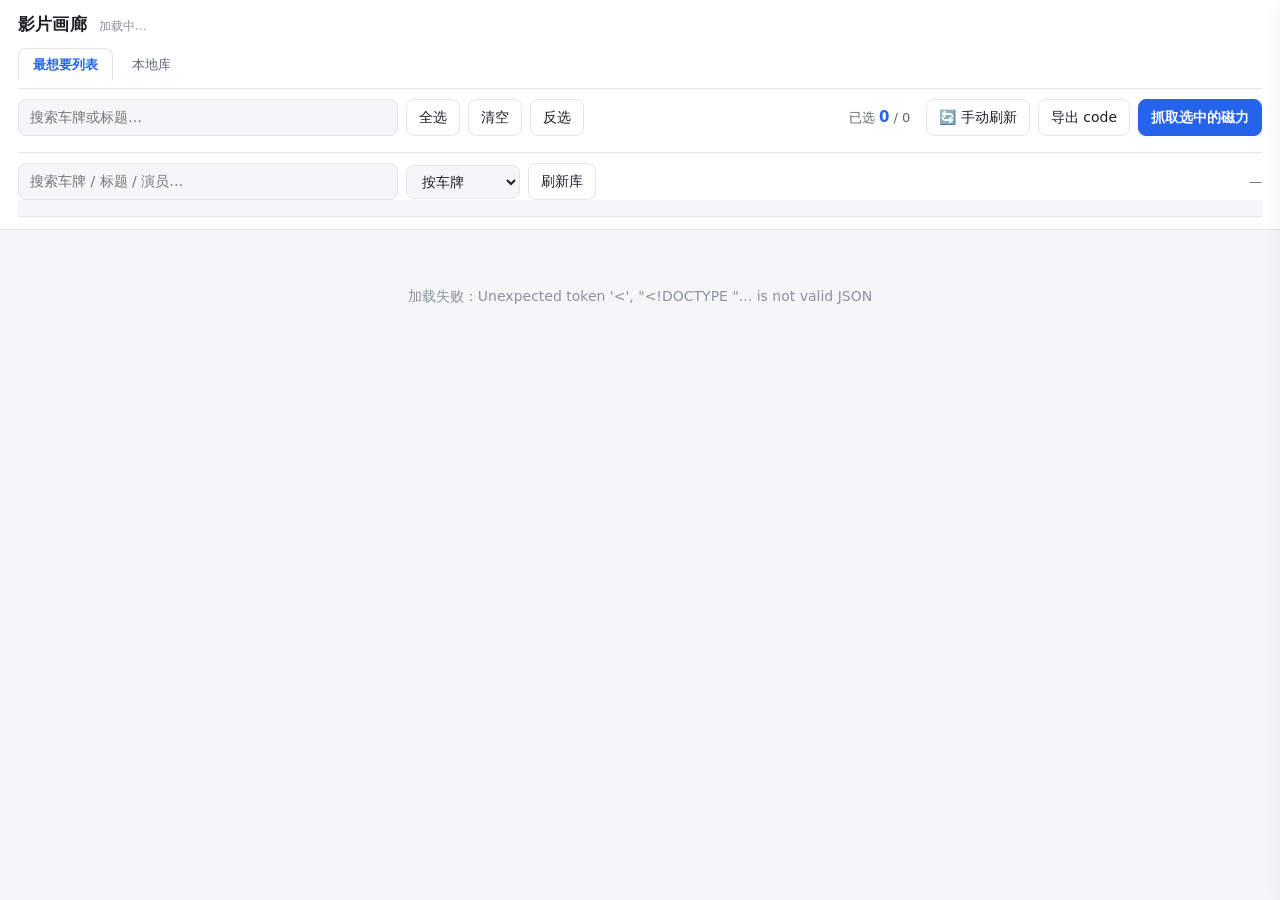
==== commit ad5daeb9: "feat(library): 月份 + 演员筛选；卡片布局调整；本地库点击不再开文件夹 后端 (/api/library): - 新增 month=YYYY-MM 与 actor= 参数（actor " ====
--- a/scripts/templates/gallery.html
+++ b/scripts/templates/gallery.html
@@ -156,6 +156,26 @@
   }
   .months-bar .chip.active .count { color: var(--accent); opacity: .7; }
 
+  /* ---------- 当前筛选（/library） ---------- */
+  .active-filters {
+    display: flex; flex-wrap: wrap; gap: 6px;
+    padding: 8px 18px; background: var(--bg);
+    border-bottom: 1px solid var(--border);
+    align-items: center;
+  }
+  .active-filters .label { color: var(--text-faint); font-size: 12px; margin-right: 4px; }
+  .active-filters .chip {
+    display: inline-flex; align-items: center; gap: 4px;
+    padding: 4px 10px; border-radius: 999px;
+    background: var(--accent-soft); border: 1px solid var(--accent);
+    color: var(--accent); font-size: 12.5px; font-weight: 500;
+  }
+  .active-filters .chip-x {
+    background: transparent; border: 0; padding: 0; margin: 0;
+    color: inherit; cursor: pointer; font: inherit; line-height: 1;
+  }
+  .active-filters .chip-x:hover { color: var(--err); }
+
   /* ---------- 状态横幅（重复车牌等报警） ---------- */
   .banner {
     margin-top: 10px;
@@ -303,6 +323,24 @@
     margin-top: 2px;
     max-height: 30px;
     overflow: hidden;
+  }
+  body.page-library .actor-tag {
+    background: transparent;
+    border: 0;
+    padding: 0;
+    margin: 0;
+    color: inherit;
+    font: inherit;
+    cursor: pointer;
+  }
+  body.page-library .actor-tag:hover {
+    color: var(--accent);
+    text-decoration: underline;
+  }
+  body.page-library .actor-tag:focus-visible {
+    outline: 1px solid var(--accent);
+    outline-offset: 2px;
+    border-radius: 2px;
   }
 
   /* ---------- 抓取面板（/wanted） ---------- */
@@ -600,6 +638,9 @@
     <span class="spacer"></span>
     <span class="count" id="lib-status">—</span>
   </div>
+
+  <!-- /library 当前筛选（演员等，可点 × 清除） -->
+  <div class="active-filters" id="active-filters" hidden></div>
 
   <div id="banner" hidden></div>
 </header>
@@ -1199,8 +1240,11 @@
     let page = Math.max(1, parseInt(params.get('page') || '1', 10) || 1);
     let q = params.get('q') || '';
     let sort = params.get('sort') || 'carid';
+    let month = params.get('month') || '';
+    let actor = params.get('actor') || '';
 
     let movies = [];
+    let months = [];
     let total = 0;
     let pages = 1;
 
@@ -1212,8 +1256,57 @@
       if (q) p.set('q', q);
       if (page > 1) p.set('page', page);
       if (sort !== 'carid') p.set('sort', sort);
+      if (month) p.set('month', month);
+      if (actor) p.set('actor', actor);
       const qs = p.toString();
       history.replaceState(null, '', qs ? `?${qs}` : location.pathname);
+    }
+
+    function sumMonthCounts() {
+      return months.reduce((s, m) => s + m.count, 0);
+    }
+
+    function renderMonths() {
+      const bar = $('months-bar');
+      if (!months.length) { bar.hidden = true; return; }
+      bar.hidden = false;
+      const allChip = `<span class="chip ${month === '' ? 'active' : ''}" data-month="">
+        全部<span class="count">${sumMonthCounts()}</span></span>`;
+      const monthChips = months.map(m => {
+        const isUnknown = m.month === 'unknown';
+        return `<span class="chip ${isUnknown ? 'unknown' : ''} ${month === m.month ? 'active' : ''}" data-month="${esc(m.month)}">
+          ${esc(m.month)}<span class="count">${m.count}</span></span>`;
+      }).join('');
+      bar.innerHTML = `<span class="label">按发行月份：</span>${allChip}${monthChips}`;
+      bar.querySelectorAll('.chip').forEach(chip => {
+        chip.addEventListener('click', () => {
+          month = chip.dataset.month;
+          page = 1;
+          updateUrl();
+          load();
+        });
+      });
+    }
+
+    function renderActiveFilters() {
+      const el = $('active-filters');
+      if (!actor) {
+        el.hidden = true;
+        el.innerHTML = '';
+        return;
+      }
+      el.hidden = false;
+      el.innerHTML = `
+        <span class="label">当前筛选：</span>
+        <span class="chip">演员：${esc(actor)}
+          <button type="button" class="chip-x" data-clear="actor" title="清除演员筛选">×</button>
+        </span>`;
+      el.querySelector('.chip-x[data-clear="actor"]').addEventListener('click', () => {
+        actor = '';
+        page = 1;
+        updateUrl();
+        load();
+      });
     }
 
     function localCoverUrl(folder) {
@@ -1225,7 +1318,12 @@
       const badge = m.has_video
         ? ''
         : '<div class="local-badge warn" data-code="' + esc(m.carid) + '" title="此目录下未找到视频文件">无视频</div>';
-      const actors = (m.actors || []).slice(0, 2).join(' · ') || '—';
+      const visibleActors = (m.actors || []).slice(0, 2);
+      const actorsHtml = visibleActors.length
+        ? visibleActors.map(a =>
+            `<button type="button" class="actor-tag" data-actor="${esc(a)}" title="点击只看 ${esc(a)}">${esc(a)}</button>`
+          ).join(' · ')
+        : '—';
       const tick = (on, label) =>
         `<span class="icon ${on ? 'on' : 'off'}" title="${label}">${on ? '✓' : '✗'} ${label}</span>`;
       // 刷新按钮：有视频的卡片才显示（没有视频没东西可刷）
@@ -1247,8 +1345,9 @@
               ${tick(m.has_fanart, 'Fanart')}
               <span class="icon">🎬 ${m.video_count} · ${fmtBytes(m.total_size_bytes)}</span>
             </div>
+            ${m.release_date ? `<div class="meta-line"><span class="icon">📅 ${esc(m.release_date)}</span></div>` : ''}
+            <div class="meta-line"><span class="icon">👤</span> ${actorsHtml}</div>
             <div class="folder" title="${esc(m.folder)}">${esc(m.folder)}</div>
-            <div class="meta-line"><span class="icon">👤 ${esc(actors)}</span></div>
           </div>
         </div>`;
     }
@@ -1322,6 +1421,8 @@
     async function load() {
       updateUrl();
       const qs = new URLSearchParams({ q, page, size: 100, sort });
+      if (month) qs.set('month', month);
+      if (actor) qs.set('actor', actor);
       try {
         const res = await fetch(`/api/library?${qs}`);
         const data = await res.json();
@@ -1334,8 +1435,11 @@
         }
         if (!res.ok) throw new Error(data.error || res.statusText);
         movies = data.movies || [];
+        months = data.months || [];
         total = data.total;
         pages = Math.max(1, Math.ceil(total / data.size));
+        renderMonths();
+        renderActiveFilters();
         render();
         loadStatus();
       } catch (e) {
@@ -1369,7 +1473,7 @@
       }
     });
 
-    /* ---------- 点击处理：刷新按钮 > 灯箱 > 打开文件夹 ---------- */
+    /* ---------- 点击处理：刷新按钮 > 灯箱（卡片其他位置不再触发打开文件夹） ---------- */
     $('grid').addEventListener('click', async (e) => {
       // 1) 刷新按钮
       const rbtn = e.target.closest('.rescan-btn');
@@ -1403,31 +1507,19 @@
         e.preventDefault();
         const card = cover.closest('.card');
         showLightbox(cover.src, card?.dataset.code || '');
+      }
+      // 3) 演员标签 → 按演员筛选
+      const actorTag = e.target.closest('.actor-tag');
+      if (actorTag) {
+        e.stopPropagation();
+        e.preventDefault();
+        actor = actorTag.dataset.actor;
+        page = 1;
+        updateUrl();
+        load();
         return;
       }
-      // 3) 卡片其他位置 → 打开文件夹
-      const card = e.target.closest('.card');
-      if (!card) return;
-      const folder = card.dataset.folder;
-      try {
-        const res = await fetch('/api/open-folder', {
-          method: 'POST',
-          headers: { 'Content-Type': 'application/json' },
-          body: JSON.stringify({ folder }),
-        });
-        const data = await res.json();
-        if (!res.ok) throw new Error(data.error || res.statusText);
-        toast(`已打开：${folder.split(/[\\\\/]/).pop()}`);
-      } catch (e) {
-        toast('打开失败：' + e.message);
-      }
-    });
-    $('grid').addEventListener('keydown', (e) => {
-      if (e.key !== 'Enter' && e.key !== ' ') return;
-      const card = e.target.closest('.card');
-      if (!card) return;
-      e.preventDefault();
-      card.click();
+      // 卡片其他位置不触发任何动作（不再打开本地文件夹）
     });
 
     /* ---------- 刷新状态轮询：按钮实时反映队列状态 ---------- */
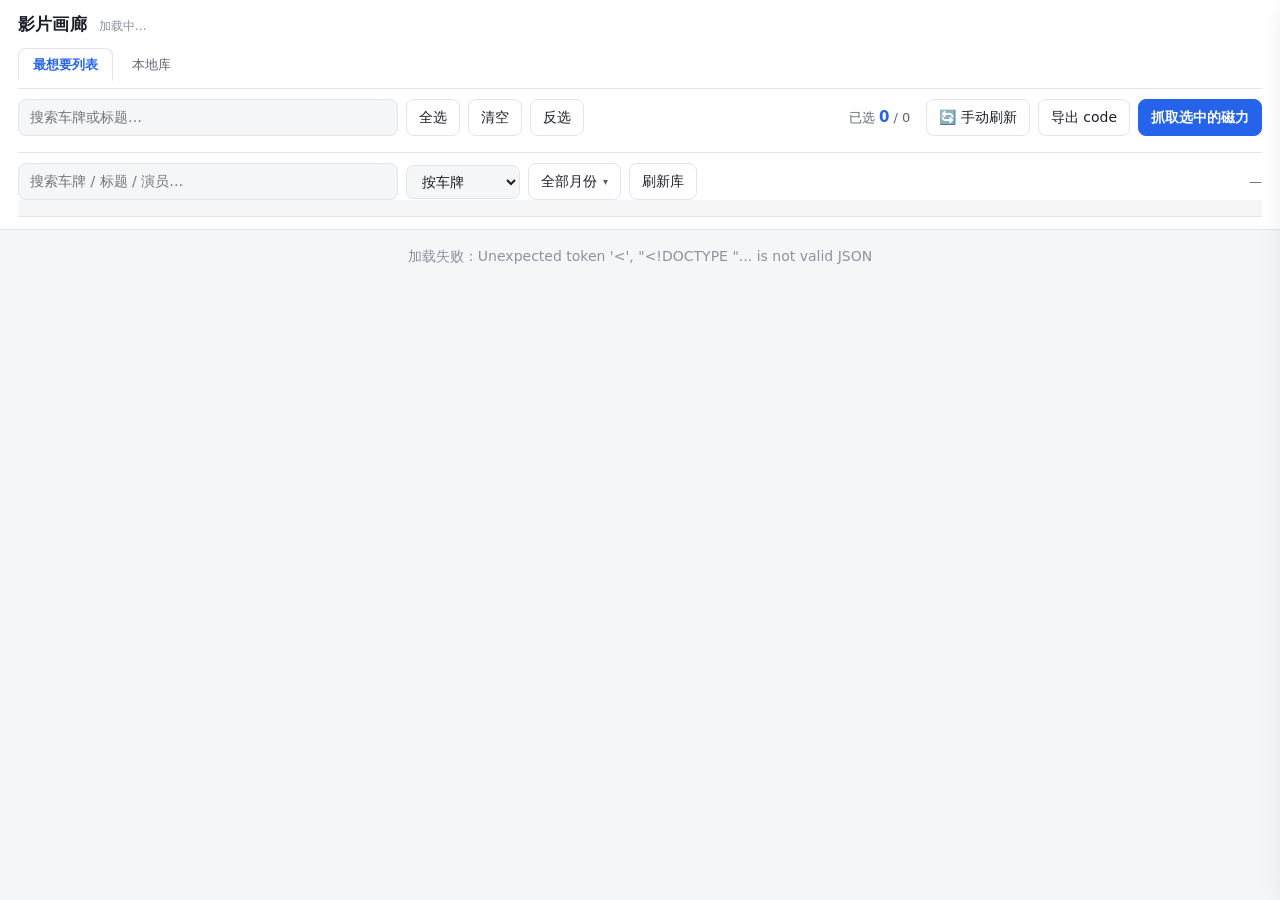
==== commit 6724a35b: "feat: 新增 export_mostwanted 脚本 + 修复月份格子大小 scripts/export_mostwanted.py - 把 JAVLibrary 最想要列表（output/ja" ====
--- a/scripts/templates/gallery.html
+++ b/scripts/templates/gallery.html
@@ -176,6 +176,133 @@
   }
   .active-filters .chip-x:hover { color: var(--err); }
 
+  /* ---------- 月份选择器（/library） ---------- */
+  .month-picker-wrap {
+    position: relative;
+  }
+  .month-trigger {
+    padding: 7px 12px;
+    background: var(--card);
+    border: 1px solid var(--border);
+    border-radius: 8px;
+    color: var(--text);
+    font: inherit;
+    cursor: pointer;
+    display: inline-flex;
+    align-items: center;
+    gap: 6px;
+    white-space: nowrap;
+  }
+  .month-trigger:hover { background: var(--card-hover); border-color: var(--border-strong); }
+  .month-trigger.active {
+    background: var(--accent-soft);
+    border-color: var(--accent);
+    color: var(--accent);
+  }
+  .month-trigger .caret { font-size: 10px; opacity: .7; }
+  .month-popup {
+    position: absolute;
+    top: calc(100% + 6px);
+    left: 0;
+    z-index: 40;
+    background: var(--bg-elev);
+    border: 1px solid var(--border-strong);
+    border-radius: 12px;
+    box-shadow: var(--shadow);
+    padding: 12px;
+    min-width: 280px;
+  }
+  .month-popup-head {
+    display: flex;
+    align-items: center;
+    justify-content: space-between;
+    gap: 8px;
+    padding-bottom: 10px;
+    border-bottom: 1px solid var(--border);
+  }
+  .year-display {
+    font-weight: 600;
+    font-size: 14px;
+    color: var(--text);
+  }
+  .month-grid {
+    display: grid;
+    grid-template-columns: repeat(4, minmax(0, 1fr));
+    gap: 6px;
+    margin: 12px 0;
+  }
+  .month-cell {
+    padding: 6px;
+    background: var(--card);
+    border: 1px solid var(--border);
+    border-radius: 8px;
+    color: var(--text-dim);
+    font: inherit;
+    cursor: pointer;
+    display: flex;
+    flex-direction: column;
+    align-items: center;
+    justify-content: center;
+    gap: 1px;
+    min-width: 0;
+    aspect-ratio: 1;
+    transition: background .12s, border-color .12s, color .12s;
+  }
+  .month-cell:hover:not(:disabled):not(.active) {
+    background: var(--card-hover);
+    border-color: var(--border-strong);
+    color: var(--text);
+  }
+  .month-cell.active {
+    background: var(--accent);
+    border-color: var(--accent);
+    color: #fff;
+  }
+  .month-cell.empty { opacity: .35; cursor: not-allowed; grid-column: auto; }
+  .month-cell:disabled:not(.active) { opacity: .35; cursor: not-allowed; }
+  .month-cell .month-count {
+    font-size: 10.5px;
+    color: var(--text-faint);
+    font-variant-numeric: tabular-nums;
+    line-height: 1;
+    display: block;
+    min-height: 10.5px;
+  }
+  .month-cell .month-count.empty { visibility: hidden; }
+  .month-cell.active .month-count { color: rgba(255, 255, 255, .75); }
+  .month-popup-foot {
+    display: flex;
+    justify-content: space-between;
+    gap: 8px;
+    padding-top: 10px;
+    border-top: 1px solid var(--border);
+  }
+  .chip-btn {
+    padding: 5px 12px;
+    border-radius: 999px;
+    background: var(--card);
+    border: 1px solid var(--border);
+    color: var(--text-dim);
+    font: inherit;
+    cursor: pointer;
+    transition: background .12s, border-color .12s, color .12s;
+  }
+  .chip-btn:hover:not(:disabled) { background: var(--card-hover); color: var(--text); }
+  .chip-btn.active {
+    background: var(--accent-soft);
+    border-color: var(--accent);
+    color: var(--accent);
+    font-weight: 500;
+  }
+  .chip-btn:disabled { opacity: .35; cursor: not-allowed; }
+  .chip-btn .count {
+    color: var(--text-faint);
+    margin-left: 4px;
+    font-size: 11px;
+    font-variant-numeric: tabular-nums;
+  }
+  .chip-btn.active .count { color: var(--accent); opacity: .7; }
+
   /* ---------- 状态横幅（重复车牌等报警） ---------- */
   .banner {
     margin-top: 10px;
@@ -245,7 +372,7 @@
     color: var(--text-faint); font-size: 12px; text-decoration: none;
   }
   .card-links a:hover { color: var(--accent); text-decoration: underline; }
-  .empty { grid-column: 1 / -1; padding: 40px; text-align: center; color: var(--text-faint); }
+  .empty { grid-column: 1 / -1; text-align: center; color: var(--text-faint); }
 
   /* ---------- 本地已有 badge ---------- */
   .local-badge {
@@ -611,7 +738,7 @@
   </nav>
 
   <!-- /wanted 工具栏：月份导航 + 搜索 + 抓取 + 刷新 -->
-  <div class="toolbar" id="toolbar-wanted">
+  <div class="toolbar" id="toolbar-wanted" hidden>
     <input type="search" id="search" placeholder="搜索车牌或标题…" autocomplete="off">
     <button id="btn-all">全选</button>
     <button id="btn-none">清空</button>
@@ -634,6 +761,24 @@
       <option value="carid">按车牌</option>
       <option value="mtime">按修改时间</option>
     </select>
+    <div class="month-picker-wrap">
+      <button id="btn-month" class="month-trigger" type="button" title="按发行月份筛选">
+        <span id="month-trigger-label">全部月份</span>
+        <span class="caret">▾</span>
+      </button>
+      <div class="month-popup" id="month-popup" hidden role="dialog" aria-label="按月份筛选">
+        <div class="month-popup-head">
+          <button class="icon-btn" id="year-prev" type="button" title="上一年">‹</button>
+          <span class="year-display" id="year-display">— 年</span>
+          <button class="icon-btn" id="year-next" type="button" title="下一年">›</button>
+        </div>
+        <div class="month-grid" id="month-grid"></div>
+        <div class="month-popup-foot">
+          <button class="chip-btn" id="month-unknown" type="button">未知月份 <span class="count">0</span></button>
+          <button class="chip-btn" id="month-clear" type="button">清除筛选</button>
+        </div>
+      </div>
+    </div>
     <button id="btn-lib-rescan">刷新库</button>
     <span class="spacer"></span>
     <span class="count" id="lib-status">—</span>
@@ -1247,6 +1392,7 @@
     let months = [];
     let total = 0;
     let pages = 1;
+    let popupYear = null;  // 月份选择器当前展示的年份（懒初始化）
 
     $('lib-search').value = q;
     $('lib-sort').value = sort;
@@ -1262,30 +1408,87 @@
       history.replaceState(null, '', qs ? `?${qs}` : location.pathname);
     }
 
-    function sumMonthCounts() {
-      return months.reduce((s, m) => s + m.count, 0);
-    }
-
-    function renderMonths() {
-      const bar = $('months-bar');
-      if (!months.length) { bar.hidden = true; return; }
-      bar.hidden = false;
-      const allChip = `<span class="chip ${month === '' ? 'active' : ''}" data-month="">
-        全部<span class="count">${sumMonthCounts()}</span></span>`;
-      const monthChips = months.map(m => {
-        const isUnknown = m.month === 'unknown';
-        return `<span class="chip ${isUnknown ? 'unknown' : ''} ${month === m.month ? 'active' : ''}" data-month="${esc(m.month)}">
-          ${esc(m.month)}<span class="count">${m.count}</span></span>`;
-      }).join('');
-      bar.innerHTML = `<span class="label">按发行月份：</span>${allChip}${monthChips}`;
-      bar.querySelectorAll('.chip').forEach(chip => {
-        chip.addEventListener('click', () => {
-          month = chip.dataset.month;
+    function parseMonthsData() {
+      // 把 months payload 按年聚合；unknown 单独保留
+      const years = new Map();
+      let unknown = 0;
+      for (const m of months) {
+        if (m.month === 'unknown') { unknown = m.count; continue; }
+        const parts = m.month.split('-');
+        if (parts.length !== 2) continue;
+        const y = parseInt(parts[0], 10);
+        const mo = parseInt(parts[1], 10);
+        if (!y || !mo) continue;
+        if (!years.has(y)) years.set(y, new Map());
+        years.get(y).set(mo, m.count);
+      }
+      return { years, unknown };
+    }
+
+    function openMonthPopup() {
+      $('month-popup').hidden = false;
+      renderMonthPicker();
+    }
+    function closeMonthPopup() {
+      $('month-popup').hidden = true;
+    }
+
+    function renderMonthPicker() {
+      const { years, unknown } = parseMonthsData();
+      const yearList = [...years.keys()].sort((a, b) => a - b);
+
+      // 决定弹层里展示的年份
+      if (month && month !== 'unknown') {
+        const y = parseInt(month.slice(0, 4), 10);
+        if (y) popupYear = y;
+      }
+      if (!popupYear || (yearList.length && !yearList.includes(popupYear))) {
+        popupYear = yearList.length ? yearList[yearList.length - 1] : new Date().getFullYear();
+      }
+
+      // 触发按钮 label
+      let label;
+      if (month === 'unknown') label = '未知月份';
+      else if (month) label = `${popupYear} 年 ${parseInt(month.slice(5, 7), 10)} 月`;
+      else label = '全部月份';
+      $('month-trigger-label').textContent = label;
+      $('btn-month').classList.toggle('active', !!month);
+
+      // 年份导航
+      $('year-display').textContent = `${popupYear} 年`;
+      $('year-prev').disabled = yearList.length > 0 && popupYear <= yearList[0];
+      $('year-next').disabled = yearList.length > 0 && popupYear >= yearList[yearList.length - 1];
+
+      // 12 月网格
+      const grid = $('month-grid');
+      grid.innerHTML = '';
+      for (let m = 1; m <= 12; m++) {
+        const count = years.get(popupYear)?.get(m) || 0;
+        const key = `${popupYear}-${String(m).padStart(2, '0')}`;
+        const cell = document.createElement('button');
+        cell.type = 'button';
+        cell.className = 'month-cell';
+        const isActive = month === key;
+        if (isActive) cell.classList.add('active');
+        if (count === 0) cell.classList.add('empty');
+        cell.disabled = count === 0 && !isActive;
+        cell.innerHTML = `<span class="month-num">${m}月</span><span class="month-count${count === 0 ? ' empty' : ''}">${count || ''}</span>`;
+        cell.addEventListener('click', () => {
+          month = key;
           page = 1;
+          closeMonthPopup();
           updateUrl();
           load();
         });
-      });
+        grid.appendChild(cell);
+      }
+
+      // 未知月份 + 清除
+      const unkBtn = $('month-unknown');
+      unkBtn.classList.toggle('active', month === 'unknown');
+      unkBtn.querySelector('.count').textContent = unknown || '';
+      unkBtn.disabled = unknown === 0 && month !== 'unknown';
+      $('month-clear').disabled = !month;
     }
 
     function renderActiveFilters() {
@@ -1438,7 +1641,7 @@
         months = data.months || [];
         total = data.total;
         pages = Math.max(1, Math.ceil(total / data.size));
-        renderMonths();
+        renderMonthPicker();
         renderActiveFilters();
         render();
         loadStatus();
@@ -1454,6 +1657,47 @@
       searchTimer = setTimeout(() => { q = e.target.value; page = 1; load(); }, 250);
     });
     $('lib-sort').addEventListener('change', (e) => { sort = e.target.value; page = 1; load(); });
+
+    /* ---------- 月份选择器 ---------- */
+    $('btn-month').addEventListener('click', (e) => {
+      e.stopPropagation();
+      if ($('month-popup').hidden) openMonthPopup();
+      else closeMonthPopup();
+    });
+    $('year-prev').addEventListener('click', (e) => {
+      e.stopPropagation();
+      popupYear--;
+      renderMonthPicker();
+    });
+    $('year-next').addEventListener('click', (e) => {
+      e.stopPropagation();
+      popupYear++;
+      renderMonthPicker();
+    });
+    $('month-unknown').addEventListener('click', (e) => {
+      e.stopPropagation();
+      month = 'unknown';
+      page = 1;
+      closeMonthPopup();
+      updateUrl();
+      load();
+    });
+    $('month-clear').addEventListener('click', (e) => {
+      e.stopPropagation();
+      month = '';
+      page = 1;
+      closeMonthPopup();
+      updateUrl();
+      load();
+    });
+    document.addEventListener('click', (e) => {
+      if ($('month-popup').hidden) return;
+      if (e.target.closest('#month-popup') || e.target.closest('#btn-month')) return;
+      closeMonthPopup();
+    });
+    document.addEventListener('keydown', (e) => {
+      if (e.key === 'Escape' && !$('month-popup').hidden) closeMonthPopup();
+    });
 
     $('btn-lib-rescan').addEventListener('click', async () => {
       $('btn-lib-rescan').disabled = true;
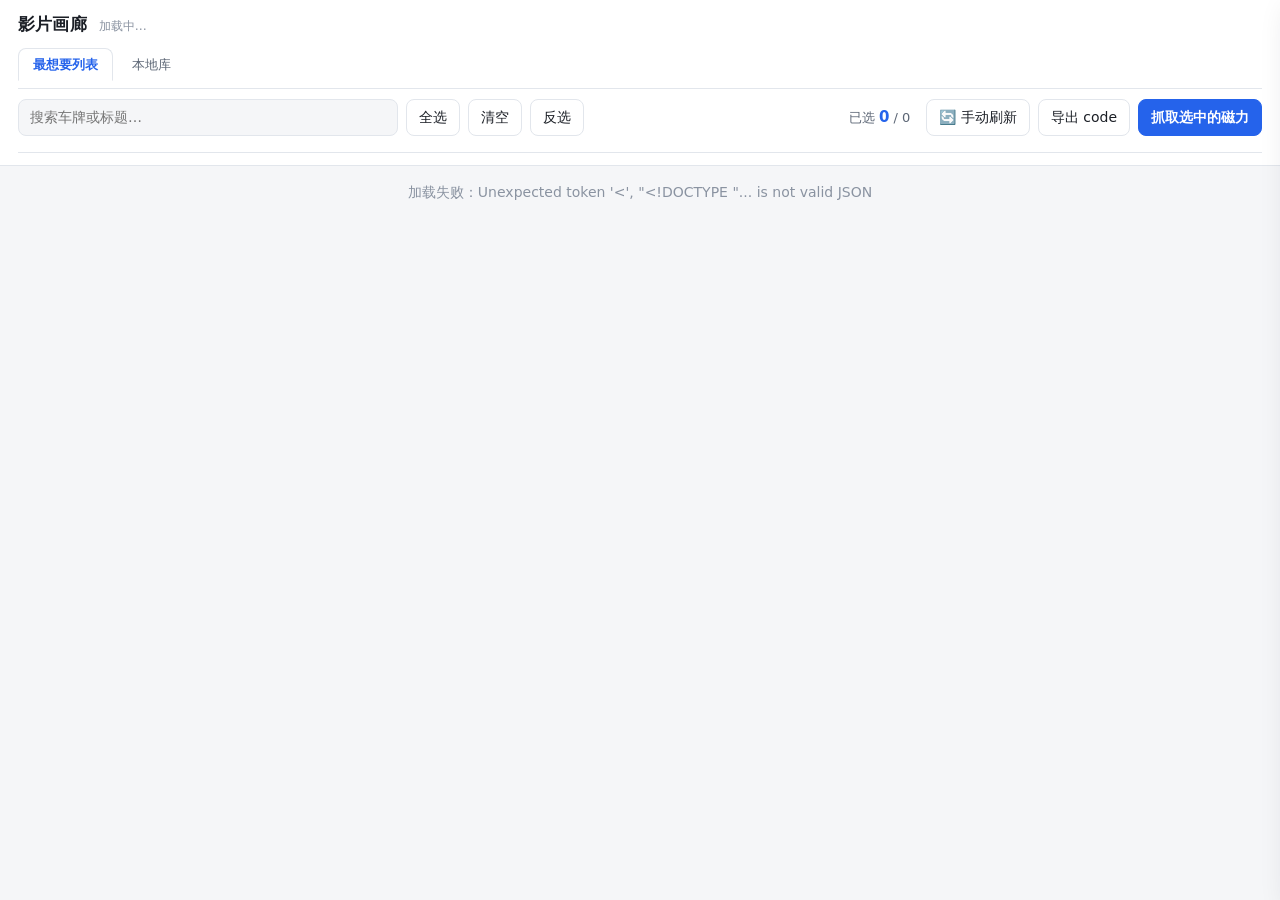
==== commit 0e3e4bbe: "feat(library): 默认按发售时间排序；toolbar/筛选条改用 display 控制显隐 - 后端：/api/library 新增 sort=released（按 release_dat" ====
--- a/scripts/templates/gallery.html
+++ b/scripts/templates/gallery.html
@@ -738,7 +738,7 @@
   </nav>
 
   <!-- /wanted 工具栏：月份导航 + 搜索 + 抓取 + 刷新 -->
-  <div class="toolbar" id="toolbar-wanted" hidden>
+  <div class="toolbar" id="toolbar-wanted" style="display:none">
     <input type="search" id="search" placeholder="搜索车牌或标题…" autocomplete="off">
     <button id="btn-all">全选</button>
     <button id="btn-none">清空</button>
@@ -755,9 +755,10 @@
   <div class="months-bar" id="months-bar" hidden></div>
 
   <!-- /library 工具栏 -->
-  <div class="toolbar" id="toolbar-library" hidden>
+  <div class="toolbar" id="toolbar-library" style="display:none">
     <input type="search" id="lib-search" placeholder="搜索车牌 / 标题 / 演员…" autocomplete="off">
     <select id="lib-sort" style="padding:7px 11px;background:var(--bg);border:1px solid var(--border);border-radius:8px;color:var(--text);font:inherit;">
+      <option value="released" selected>按发售时间</option>
       <option value="carid">按车牌</option>
       <option value="mtime">按修改时间</option>
     </select>
@@ -785,7 +786,7 @@
   </div>
 
   <!-- /library 当前筛选（演员等，可点 × 清除） -->
-  <div class="active-filters" id="active-filters" hidden></div>
+  <div class="active-filters" id="active-filters" style="display:none"></div>
 
   <div id="banner" hidden></div>
 </header>
@@ -932,7 +933,9 @@
   /* ============================================================== */
 
   async function initWanted() {
-    $('toolbar-wanted').hidden = false;
+    $('toolbar-wanted').style.display = 'flex';
+    $('toolbar-library').style.display = 'none';
+    $('active-filters').style.display = 'none';
     const STORE_KEY = 'jav-gallery-selection';
     const STATUS_TEXT = {
       pending: '等待中', ok: '成功', no_magnet: '无磁力', failed: '失败',
@@ -1379,12 +1382,13 @@
   /* ============================================================== */
 
   async function initLibrary() {
-    $('toolbar-library').hidden = false;
+    $('toolbar-library').style.display = 'flex';
+    $('toolbar-wanted').style.display = 'none';
 
     const params = new URLSearchParams(location.search);
     let page = Math.max(1, parseInt(params.get('page') || '1', 10) || 1);
     let q = params.get('q') || '';
-    let sort = params.get('sort') || 'carid';
+    let sort = params.get('sort') || 'released';
     let month = params.get('month') || '';
     let actor = params.get('actor') || '';
 
@@ -1401,7 +1405,7 @@
       const p = new URLSearchParams();
       if (q) p.set('q', q);
       if (page > 1) p.set('page', page);
-      if (sort !== 'carid') p.set('sort', sort);
+      if (sort !== 'released') p.set('sort', sort);
       if (month) p.set('month', month);
       if (actor) p.set('actor', actor);
       const qs = p.toString();
@@ -1494,11 +1498,11 @@
     function renderActiveFilters() {
       const el = $('active-filters');
       if (!actor) {
-        el.hidden = true;
+        el.style.display = 'none';
         el.innerHTML = '';
         return;
       }
-      el.hidden = false;
+      el.style.display = 'flex';
       el.innerHTML = `
         <span class="label">当前筛选：</span>
         <span class="chip">演员：${esc(actor)}
